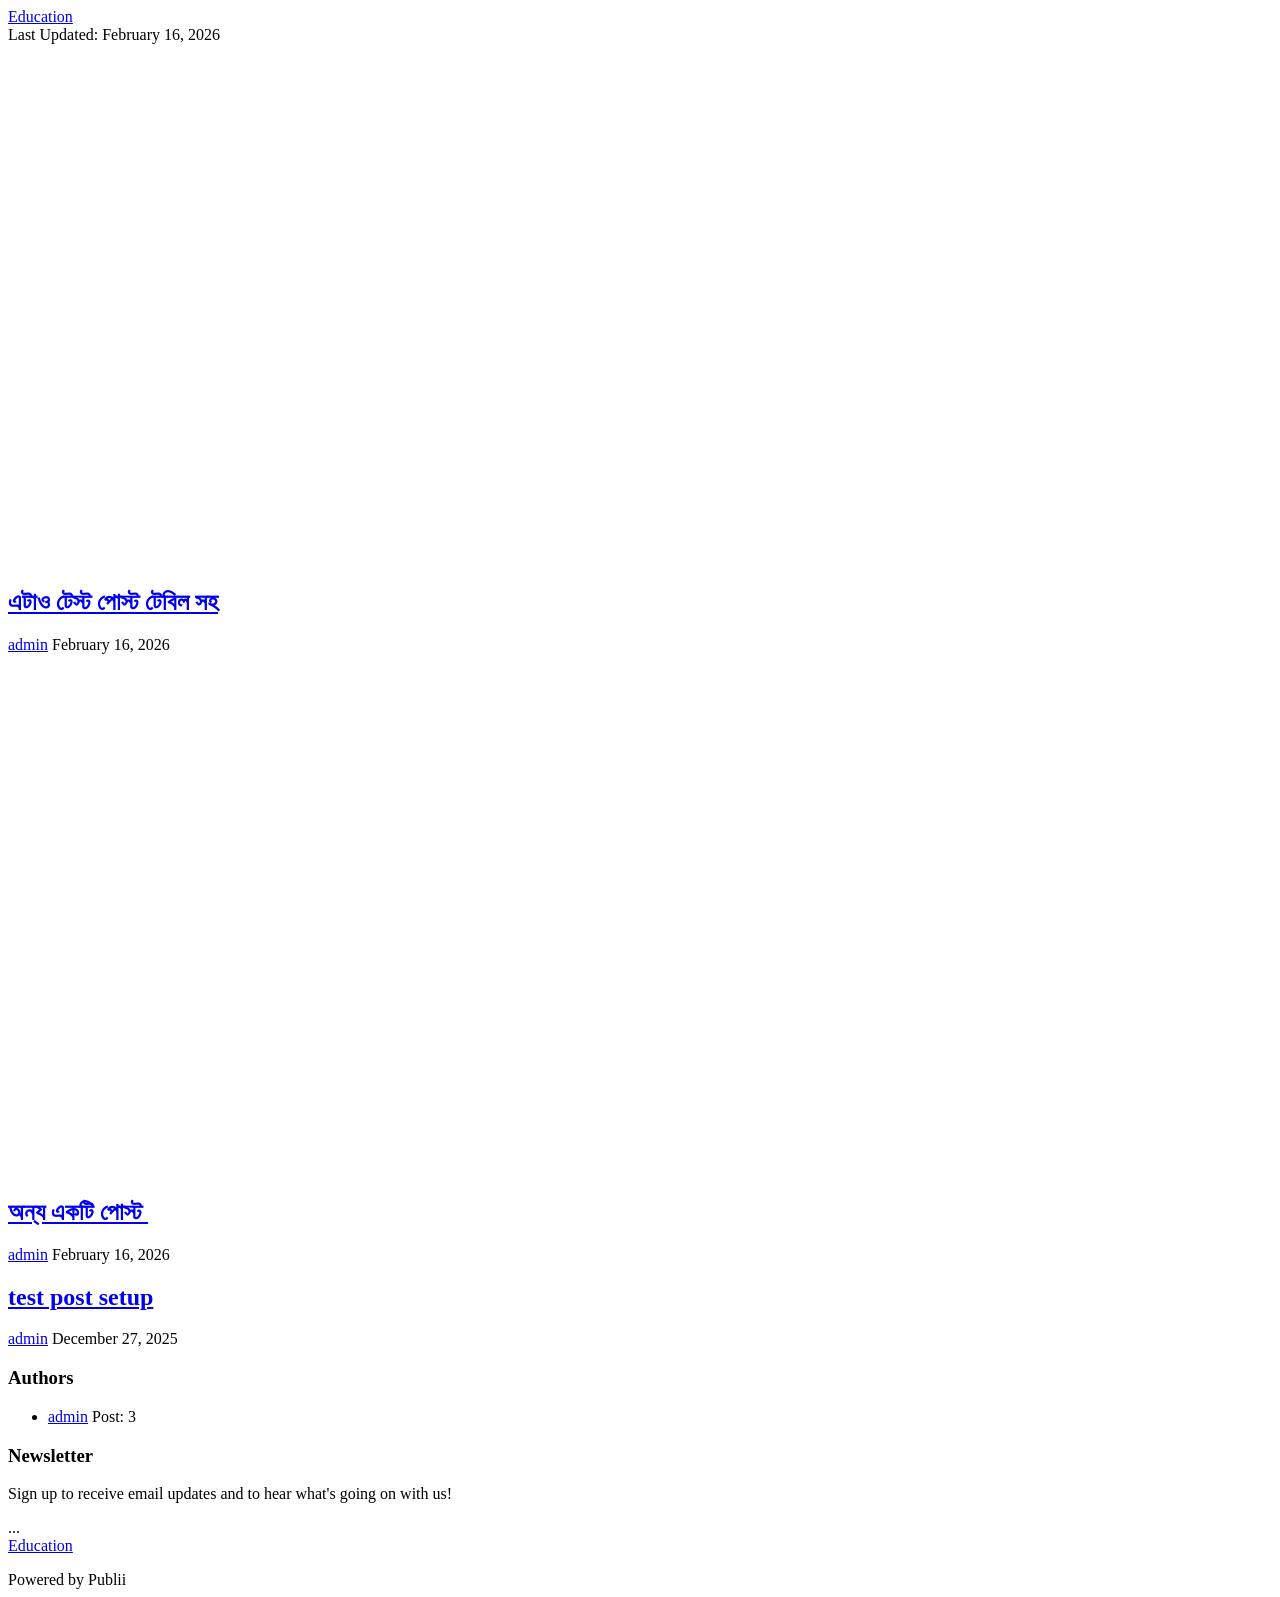
==== index.html @ 1ae7ebed "Publii: update content" ====
<!DOCTYPE html><html lang="en-gb"><head><meta charset="utf-8"><meta http-equiv="X-UA-Compatible" content="IE=edge"><meta name="viewport" content="width=device-width,initial-scale=1"><title>Education</title><meta name="generator" content="Publii Open-Source CMS for Static Site"><link rel="canonical" href="https://all-job.pages.dev/"><link rel="alternate" type="application/atom+xml" href="https://all-job.pages.dev/feed.xml" title="Education - RSS"><link rel="alternate" type="application/json" href="https://all-job.pages.dev/feed.json" title="Education - JSON"><meta property="og:title" content="Education"><meta property="og:site_name" content="Education"><meta property="og:description" content=""><meta property="og:url" content="https://all-job.pages.dev/"><meta property="og:type" content="website"><link rel="stylesheet" href="https://all-job.pages.dev/assets/css/style.css?v=da7f62484af1960a6726fbd537ee9909"><script type="application/ld+json">{"@context":"http://schema.org","@type":"Organization","name":"Education","url":"https://all-job.pages.dev/"}</script><style></style><noscript><style>img[loading]{opacity:1;}</style></noscript></head><body class="home-template"><header class="topbar" id="js-header"><div class="topbar__inner"><a class="logo" href="https://all-job.pages.dev/">Education</a></div></header><div class="main-content"><div class="infobar"><div class="infobar__update">Last Updated: <time datetime="2026-02-16T10:33">February 16, 2026</time></div></div><main class="main l-grid l-grid--2col-1-4"><article class="c-card"><div class="c-card__wrapper"><a href="https://all-job.pages.dev/test-post-post.html" class="c-card__image"><img src="https://all-job.pages.dev/media/posts/4/dss-2026.jpg" srcset="https://all-job.pages.dev/media/posts/4/responsive/dss-2026-xs.jpg 300w, https://all-job.pages.dev/media/posts/4/responsive/dss-2026-sm.jpg 480w, https://all-job.pages.dev/media/posts/4/responsive/dss-2026-md.jpg 768w, https://all-job.pages.dev/media/posts/4/responsive/dss-2026-lg.jpg 1024w" sizes="(max-width: 1024px) 100vw, 1024px" loading="lazy" height="521" width="1001" alt=""></a><header class="u-header"><h1 class="c-card__title"><a href="https://all-job.pages.dev/test-post-post.html">এটাও টেস্ট পোস্ট টেবিল সহ</a></h1><div class="u-header__meta u-small"><div><a href="https://all-job.pages.dev/authors/admin/" title="admin">admin</a> <time datetime="2026-02-16T10:29">February 16, 2026</time></div></div></header></div></article><article class="c-card"><div class="c-card__wrapper"><a href="https://all-job.pages.dev/dss-job-circular.html" class="c-card__image"><img src="https://all-job.pages.dev/media/posts/2/dss-2026.jpg" srcset="https://all-job.pages.dev/media/posts/2/responsive/dss-2026-xs.jpg 300w, https://all-job.pages.dev/media/posts/2/responsive/dss-2026-sm.jpg 480w, https://all-job.pages.dev/media/posts/2/responsive/dss-2026-md.jpg 768w, https://all-job.pages.dev/media/posts/2/responsive/dss-2026-lg.jpg 1024w" sizes="(max-width: 1024px) 100vw, 1024px" loading="lazy" height="521" width="1001" alt=""></a><header class="u-header"><h2 class="h5 c-card__title"><a href="https://all-job.pages.dev/dss-job-circular.html">অন্য একটি পোস্ট </a></h2><div class="u-header__meta u-small"><div><a href="https://all-job.pages.dev/authors/admin/" title="admin">admin</a> <time datetime="2026-02-16T10:08">February 16, 2026</time></div></div></header></div></article><article class="c-card"><div class="c-card__wrapper"><header class="u-header"><h2 class="h5 c-card__title"><a href="https://all-job.pages.dev/test-post-setup.html">test post setup</a></h2><div class="u-header__meta u-small"><div><a href="https://all-job.pages.dev/authors/admin/" title="admin">admin</a> <time datetime="2025-12-27T17:43">December 27, 2025</time></div></div></header></div></article></main><div class="sidebar"><section class="box authors"><h3 class="box__title">Authors</h3><ul class="authors__cotainer"><li class="authors__item"><div><a href="https://all-job.pages.dev/authors/admin/" class="authors__title">admin</a> <span class="u-small">Post: 3</span></div></li></ul></section><section class="newsletter box box--gray"><h3 class="box__title">Newsletter</h3><p class="newsletter__description">Sign up to receive email updates and to hear what's going on with us!</p><form>...</form></section></div><footer class="footer"><a class="footer__logo" href="https://all-job.pages.dev/">Education</a><nav><ul class="footer__nav"></ul></nav><div class="footer__copyright">Powered by Publii</div></footer></div><script>window.publiiThemeMenuConfig = {    
        mobileMenuMode: 'sidebar',
        animationSpeed: 300,
        submenuWidth: 'auto',
        doubleClickTime: 500,
        mobileMenuExpandableSubmenus: true, 
        relatedContainerForOverlayMenuSelector: '.navbar',
   };</script><script defer="defer" src="https://all-job.pages.dev/assets/js/scripts.min.js?v=18a65c58aef57c0287e0f0609f3389a9"></script><script>var images = document.querySelectorAll('img[loading]');

      for (var i = 0; i < images.length; i++) {
         if (images[i].complete) {
               images[i].classList.add('is-loaded');
         } else {
               images[i].addEventListener('load', function () {
                  this.classList.add('is-loaded');
               }, false);
         }
      }</script></body></html>
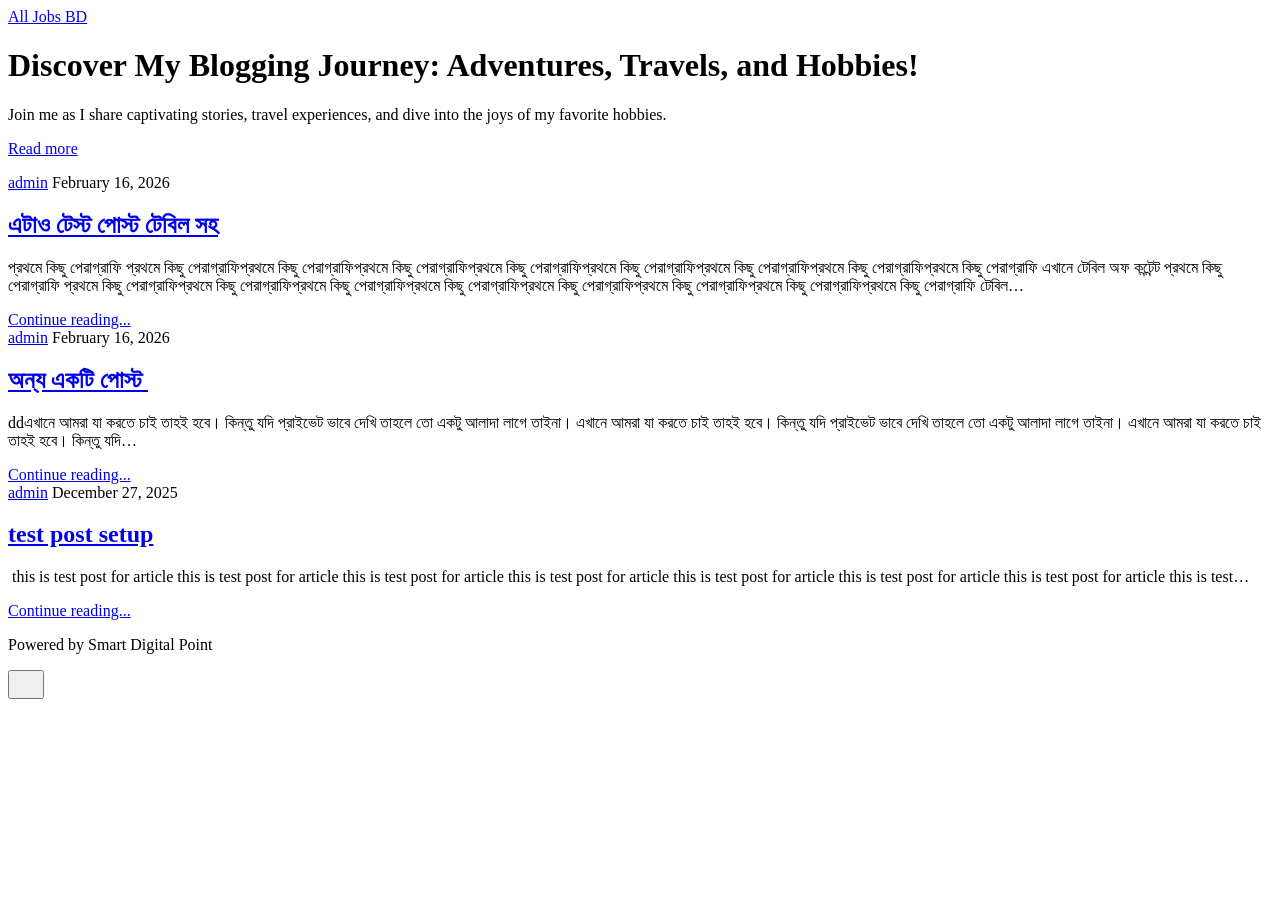
==== commit 29853a54: "Publii: update content" ====
--- a/index.html
+++ b/index.html
@@ -1,18 +1,12 @@
-<!DOCTYPE html><html lang="en-gb"><head><meta charset="utf-8"><meta http-equiv="X-UA-Compatible" content="IE=edge"><meta name="viewport" content="width=device-width,initial-scale=1"><title>Education</title><meta name="generator" content="Publii Open-Source CMS for Static Site"><link rel="canonical" href="https://all-job.pages.dev/"><link rel="alternate" type="application/atom+xml" href="https://all-job.pages.dev/feed.xml" title="Education - RSS"><link rel="alternate" type="application/json" href="https://all-job.pages.dev/feed.json" title="Education - JSON"><meta property="og:title" content="Education"><meta property="og:site_name" content="Education"><meta property="og:description" content=""><meta property="og:url" content="https://all-job.pages.dev/"><meta property="og:type" content="website"><link rel="stylesheet" href="https://all-job.pages.dev/assets/css/style.css?v=da7f62484af1960a6726fbd537ee9909"><script type="application/ld+json">{"@context":"http://schema.org","@type":"Organization","name":"Education","url":"https://all-job.pages.dev/"}</script><style></style><noscript><style>img[loading]{opacity:1;}</style></noscript></head><body class="home-template"><header class="topbar" id="js-header"><div class="topbar__inner"><a class="logo" href="https://all-job.pages.dev/">Education</a></div></header><div class="main-content"><div class="infobar"><div class="infobar__update">Last Updated: <time datetime="2026-02-16T10:33">February 16, 2026</time></div></div><main class="main l-grid l-grid--2col-1-4"><article class="c-card"><div class="c-card__wrapper"><a href="https://all-job.pages.dev/test-post-post.html" class="c-card__image"><img src="https://all-job.pages.dev/media/posts/4/dss-2026.jpg" srcset="https://all-job.pages.dev/media/posts/4/responsive/dss-2026-xs.jpg 300w, https://all-job.pages.dev/media/posts/4/responsive/dss-2026-sm.jpg 480w, https://all-job.pages.dev/media/posts/4/responsive/dss-2026-md.jpg 768w, https://all-job.pages.dev/media/posts/4/responsive/dss-2026-lg.jpg 1024w" sizes="(max-width: 1024px) 100vw, 1024px" loading="lazy" height="521" width="1001" alt=""></a><header class="u-header"><h1 class="c-card__title"><a href="https://all-job.pages.dev/test-post-post.html">এটাও টেস্ট পোস্ট টেবিল সহ</a></h1><div class="u-header__meta u-small"><div><a href="https://all-job.pages.dev/authors/admin/" title="admin">admin</a> <time datetime="2026-02-16T10:29">February 16, 2026</time></div></div></header></div></article><article class="c-card"><div class="c-card__wrapper"><a href="https://all-job.pages.dev/dss-job-circular.html" class="c-card__image"><img src="https://all-job.pages.dev/media/posts/2/dss-2026.jpg" srcset="https://all-job.pages.dev/media/posts/2/responsive/dss-2026-xs.jpg 300w, https://all-job.pages.dev/media/posts/2/responsive/dss-2026-sm.jpg 480w, https://all-job.pages.dev/media/posts/2/responsive/dss-2026-md.jpg 768w, https://all-job.pages.dev/media/posts/2/responsive/dss-2026-lg.jpg 1024w" sizes="(max-width: 1024px) 100vw, 1024px" loading="lazy" height="521" width="1001" alt=""></a><header class="u-header"><h2 class="h5 c-card__title"><a href="https://all-job.pages.dev/dss-job-circular.html">অন্য একটি পোস্ট </a></h2><div class="u-header__meta u-small"><div><a href="https://all-job.pages.dev/authors/admin/" title="admin">admin</a> <time datetime="2026-02-16T10:08">February 16, 2026</time></div></div></header></div></article><article class="c-card"><div class="c-card__wrapper"><header class="u-header"><h2 class="h5 c-card__title"><a href="https://all-job.pages.dev/test-post-setup.html">test post setup</a></h2><div class="u-header__meta u-small"><div><a href="https://all-job.pages.dev/authors/admin/" title="admin">admin</a> <time datetime="2025-12-27T17:43">December 27, 2025</time></div></div></header></div></article></main><div class="sidebar"><section class="box authors"><h3 class="box__title">Authors</h3><ul class="authors__cotainer"><li class="authors__item"><div><a href="https://all-job.pages.dev/authors/admin/" class="authors__title">admin</a> <span class="u-small">Post: 3</span></div></li></ul></section><section class="newsletter box box--gray"><h3 class="box__title">Newsletter</h3><p class="newsletter__description">Sign up to receive email updates and to hear what's going on with us!</p><form>...</form></section></div><footer class="footer"><a class="footer__logo" href="https://all-job.pages.dev/">Education</a><nav><ul class="footer__nav"></ul></nav><div class="footer__copyright">Powered by Publii</div></footer></div><script>window.publiiThemeMenuConfig = {    
-        mobileMenuMode: 'sidebar',
-        animationSpeed: 300,
-        submenuWidth: 'auto',
-        doubleClickTime: 500,
-        mobileMenuExpandableSubmenus: true, 
-        relatedContainerForOverlayMenuSelector: '.navbar',
-   };</script><script defer="defer" src="https://all-job.pages.dev/assets/js/scripts.min.js?v=18a65c58aef57c0287e0f0609f3389a9"></script><script>var images = document.querySelectorAll('img[loading]');
-
-      for (var i = 0; i < images.length; i++) {
-         if (images[i].complete) {
-               images[i].classList.add('is-loaded');
-         } else {
-               images[i].addEventListener('load', function () {
-                  this.classList.add('is-loaded');
-               }, false);
-         }
-      }</script></body></html>+<!DOCTYPE html><html lang="en-gb"><head><meta charset="utf-8"><meta http-equiv="X-UA-Compatible" content="IE=edge"><meta name="viewport" content="width=device-width,initial-scale=1"><title>All Jobs BD</title><meta name="generator" content="Publii Open-Source CMS for Static Site"><link rel="canonical" href="https://all-job.pages.dev/"><link rel="alternate" type="application/atom+xml" href="https://all-job.pages.dev/feed.xml" title="All Jobs BD - RSS"><link rel="alternate" type="application/json" href="https://all-job.pages.dev/feed.json" title="All Jobs BD - JSON"><meta property="og:title" content="All Jobs BD"><meta property="og:site_name" content="All Jobs BD"><meta property="og:description" content=""><meta property="og:url" content="https://all-job.pages.dev/"><meta property="og:type" content="website"><link rel="stylesheet" href="https://all-job.pages.dev/assets/css/style.css?v=11bee19e86e8eda2cf9a60efd975666d"><script type="application/ld+json">{"@context":"http://schema.org","@type":"Organization","name":"All Jobs BD","url":"https://all-job.pages.dev/"}</script><noscript><style>img[loading] {
+                    opacity: 1;
+                }</style></noscript></head><body class="home-template"><header class="top js-header"><a class="logo" href="https://all-job.pages.dev/">All Jobs BD</a></header><main><div class="hero hero--noimage"><header class="hero__content"><div class="wrapper"><h1>Discover My Blogging Journey: Adventures, Travels, and Hobbies!</h1><p>Join me as I share captivating stories, travel experiences, and dive into the joys of my favorite hobbies.</p><p><a href="#" class="btn">Read more</a></p></div></header></div><div class="wrapper feed"><article class="feed__item feed__item--centered"><div class="feed__content"><header><div class="feed__meta"><a href="https://all-job.pages.dev/authors/admin/" class="feed__author">admin</a> <time datetime="2026-02-16T10:29" class="feed__date">February 16, 2026</time></div><h2 class="feed__title"><a href="https://all-job.pages.dev/test-post-post.html">এটাও টেস্ট পোস্ট টেবিল সহ</a></h2></header><p>প্রথমে কিছু পেরাগ্রাফি প্রথমে কিছু পেরাগ্রাফিপ্রথমে কিছু পেরাগ্রাফিপ্রথমে কিছু পেরাগ্রাফিপ্রথমে কিছু পেরাগ্রাফিপ্রথমে কিছু পেরাগ্রাফিপ্রথমে কিছু পেরাগ্রাফিপ্রথমে কিছু পেরাগ্রাফিপ্রথমে কিছু পেরাগ্রাফি এখানে টেবিল অফ কন্টেন্ট প্রথমে কিছু পেরাগ্রাফি প্রথমে কিছু পেরাগ্রাফিপ্রথমে কিছু পেরাগ্রাফিপ্রথমে কিছু পেরাগ্রাফিপ্রথমে কিছু পেরাগ্রাফিপ্রথমে কিছু পেরাগ্রাফিপ্রথমে কিছু পেরাগ্রাফিপ্রথমে কিছু পেরাগ্রাফিপ্রথমে কিছু পেরাগ্রাফি টেবিল&hellip;</p><a href="https://all-job.pages.dev/test-post-post.html" class="readmore feed__readmore">Continue reading...</a></div></article><article class="feed__item feed__item--centered"><div class="feed__content"><header><div class="feed__meta"><a href="https://all-job.pages.dev/authors/admin/" class="feed__author">admin</a> <time datetime="2026-02-16T10:08" class="feed__date">February 16, 2026</time></div><h2 class="feed__title"><a href="https://all-job.pages.dev/dss-job-circular.html">অন্য একটি পোস্ট </a></h2></header><p>ddএখানে আমরা যা করতে চাই তাহই হবে। কিন্তু যদি প্রাইভেট ভাবে দেখি তাহলে তো একটু আলাদা লাগে তাইনা। এখানে আমরা যা করতে চাই তাহই হবে। কিন্তু যদি প্রাইভেট ভাবে দেখি তাহলে তো একটু আলাদা লাগে তাইনা। এখানে আমরা যা করতে চাই তাহই হবে। কিন্তু যদি&hellip;</p><a href="https://all-job.pages.dev/dss-job-circular.html" class="readmore feed__readmore">Continue reading...</a></div></article><article class="feed__item feed__item--centered"><div class="feed__content"><header><div class="feed__meta"><a href="https://all-job.pages.dev/authors/admin/" class="feed__author">admin</a> <time datetime="2025-12-27T17:43" class="feed__date">December 27, 2025</time></div><h2 class="feed__title"><a href="https://all-job.pages.dev/test-post-setup.html">test post setup</a></h2></header><p> this is test post for article this is test post for article this is test post for article this is test post for article this is test post for article this is test post for article this is test post for article this is test&hellip;</p><a href="https://all-job.pages.dev/test-post-setup.html" class="readmore feed__readmore">Continue reading...</a></div></article></div></main><footer class="footer"><div class="wrapper"><div class="footer__copyright"><p>Powered by Smart Digital Point</p></div><button id="backToTop" class="footer__bttop" aria-label="Back to top" title="Back to top"><svg width="20" height="20"><use xlink:href="https://all-job.pages.dev/assets/svg/svg-map.svg#toparrow"/></svg></button></div></footer><script defer="defer" src="https://all-job.pages.dev/assets/js/scripts.min.js?v=700105c316933a8202041b6415abb233"></script><script>window.publiiThemeMenuConfig={mobileMenuMode:'sidebar',animationSpeed:300,submenuWidth: 'auto',doubleClickTime:500,mobileMenuExpandableSubmenus:true,relatedContainerForOverlayMenuSelector:'.top'};</script><script>var images = document.querySelectorAll('img[loading]');
+        for (var i = 0; i < images.length; i++) {
+            if (images[i].complete) {
+                images[i].classList.add('is-loaded');
+            } else {
+                images[i].addEventListener('load', function () {
+                    this.classList.add('is-loaded');
+                }, false);
+            }
+        }</script></body></html>
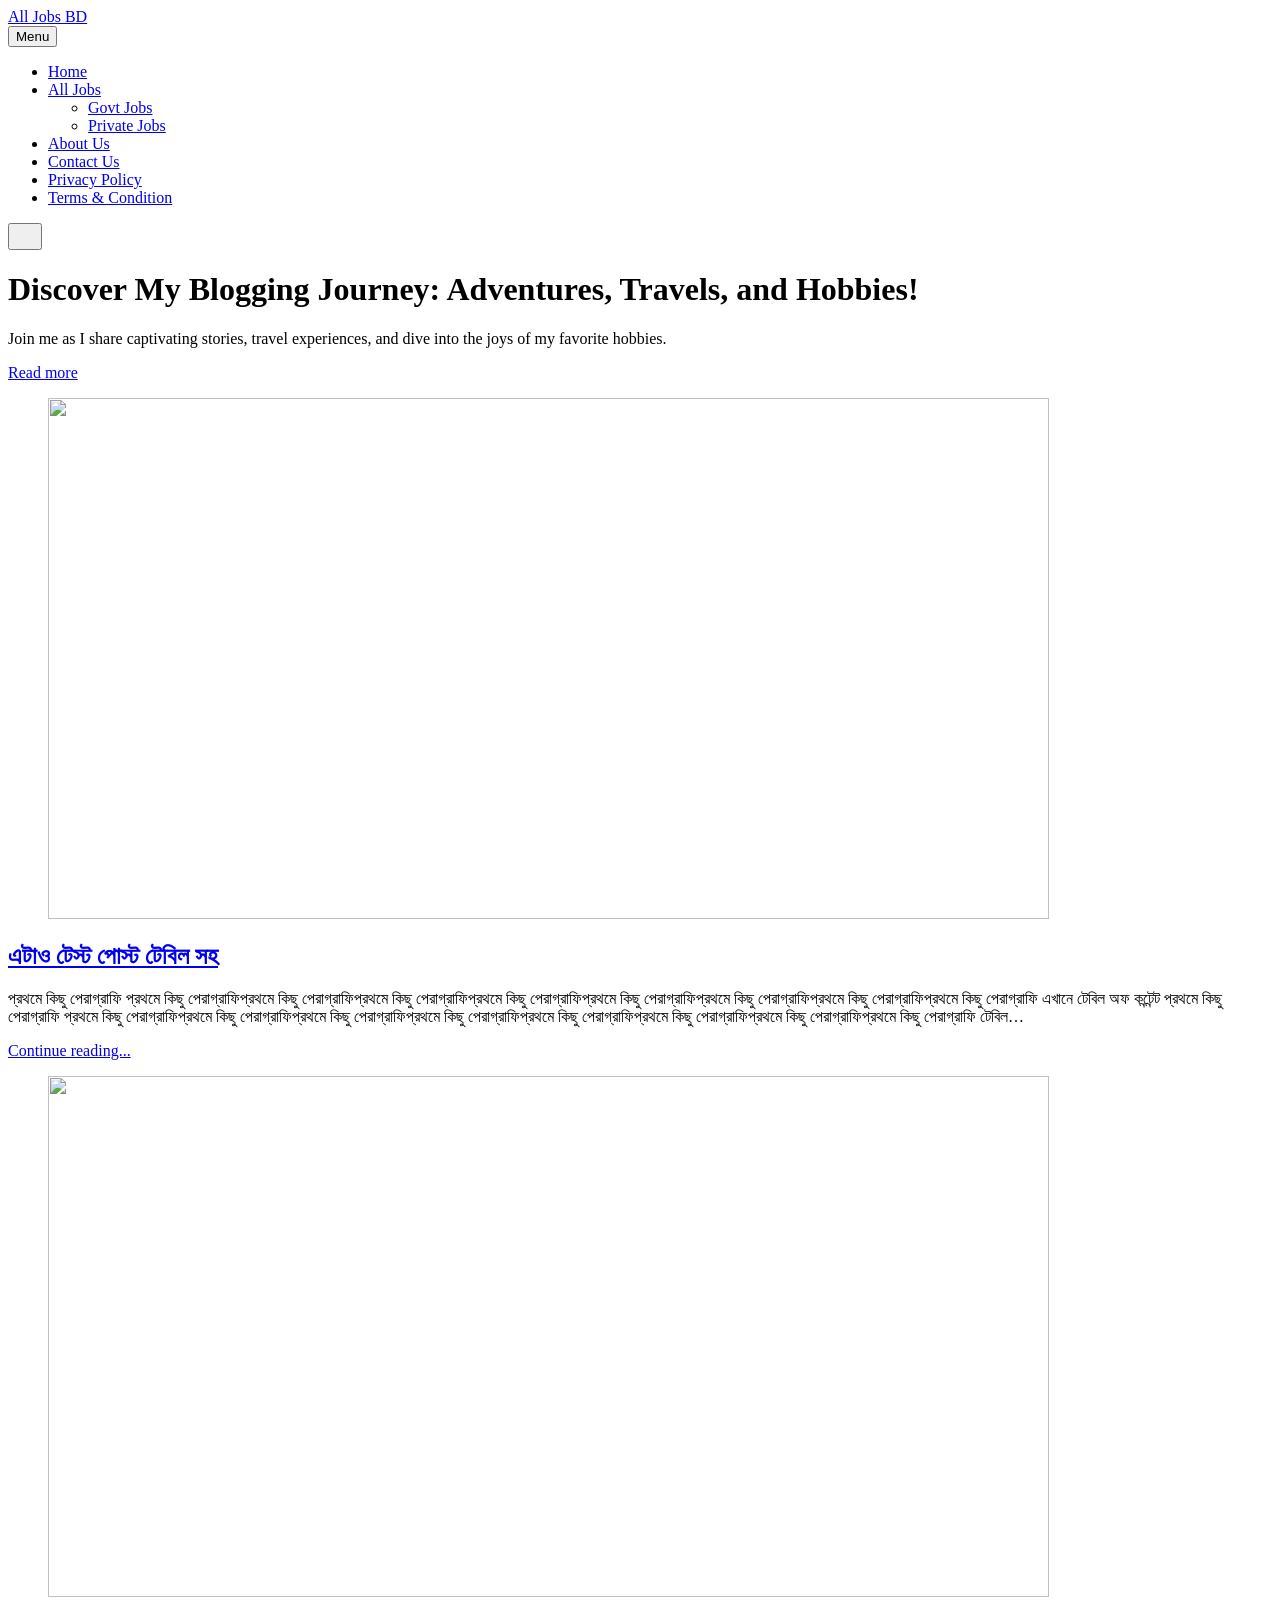
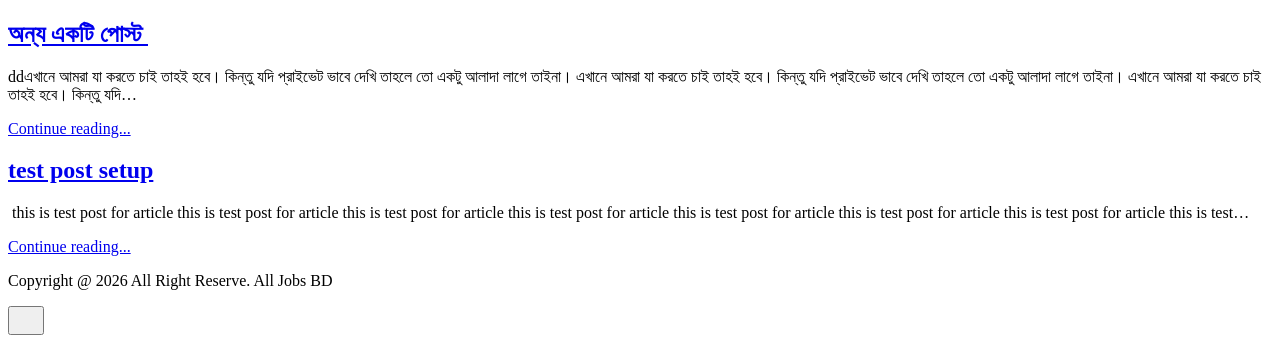
==== commit 163e5722: "Publii: update content" ====
--- a/index.html
+++ b/index.html
@@ -1,6 +1,6 @@
-<!DOCTYPE html><html lang="en-gb"><head><meta charset="utf-8"><meta http-equiv="X-UA-Compatible" content="IE=edge"><meta name="viewport" content="width=device-width,initial-scale=1"><title>All Jobs BD</title><meta name="generator" content="Publii Open-Source CMS for Static Site"><link rel="canonical" href="https://all-job.pages.dev/"><link rel="alternate" type="application/atom+xml" href="https://all-job.pages.dev/feed.xml" title="All Jobs BD - RSS"><link rel="alternate" type="application/json" href="https://all-job.pages.dev/feed.json" title="All Jobs BD - JSON"><meta property="og:title" content="All Jobs BD"><meta property="og:site_name" content="All Jobs BD"><meta property="og:description" content=""><meta property="og:url" content="https://all-job.pages.dev/"><meta property="og:type" content="website"><link rel="stylesheet" href="https://all-job.pages.dev/assets/css/style.css?v=11bee19e86e8eda2cf9a60efd975666d"><script type="application/ld+json">{"@context":"http://schema.org","@type":"Organization","name":"All Jobs BD","url":"https://all-job.pages.dev/"}</script><noscript><style>img[loading] {
+<!DOCTYPE html><html lang="en-gb"><head><meta charset="utf-8"><meta http-equiv="X-UA-Compatible" content="IE=edge"><meta name="viewport" content="width=device-width,initial-scale=1"><title>All Jobs BD</title><meta name="generator" content="Publii Open-Source CMS for Static Site"><link rel="canonical" href="https://all-job.pages.dev/"><link rel="alternate" type="application/atom+xml" href="https://all-job.pages.dev/feed.xml" title="All Jobs BD - RSS"><link rel="alternate" type="application/json" href="https://all-job.pages.dev/feed.json" title="All Jobs BD - JSON"><meta property="og:title" content="All Jobs BD"><meta property="og:site_name" content="All Jobs BD"><meta property="og:description" content=""><meta property="og:url" content="https://all-job.pages.dev/"><meta property="og:type" content="website"><link rel="stylesheet" href="https://all-job.pages.dev/assets/css/style.css?v=e315d3f972c8a33c17920e958f2b13c2"><script type="application/ld+json">{"@context":"http://schema.org","@type":"Organization","name":"All Jobs BD","url":"https://all-job.pages.dev/","sameAs":[]}</script><noscript><style>img[loading] {
                     opacity: 1;
-                }</style></noscript></head><body class="home-template"><header class="top js-header"><a class="logo" href="https://all-job.pages.dev/">All Jobs BD</a></header><main><div class="hero hero--noimage"><header class="hero__content"><div class="wrapper"><h1>Discover My Blogging Journey: Adventures, Travels, and Hobbies!</h1><p>Join me as I share captivating stories, travel experiences, and dive into the joys of my favorite hobbies.</p><p><a href="#" class="btn">Read more</a></p></div></header></div><div class="wrapper feed"><article class="feed__item feed__item--centered"><div class="feed__content"><header><div class="feed__meta"><a href="https://all-job.pages.dev/authors/admin/" class="feed__author">admin</a> <time datetime="2026-02-16T10:29" class="feed__date">February 16, 2026</time></div><h2 class="feed__title"><a href="https://all-job.pages.dev/test-post-post.html">এটাও টেস্ট পোস্ট টেবিল সহ</a></h2></header><p>প্রথমে কিছু পেরাগ্রাফি প্রথমে কিছু পেরাগ্রাফিপ্রথমে কিছু পেরাগ্রাফিপ্রথমে কিছু পেরাগ্রাফিপ্রথমে কিছু পেরাগ্রাফিপ্রথমে কিছু পেরাগ্রাফিপ্রথমে কিছু পেরাগ্রাফিপ্রথমে কিছু পেরাগ্রাফিপ্রথমে কিছু পেরাগ্রাফি এখানে টেবিল অফ কন্টেন্ট প্রথমে কিছু পেরাগ্রাফি প্রথমে কিছু পেরাগ্রাফিপ্রথমে কিছু পেরাগ্রাফিপ্রথমে কিছু পেরাগ্রাফিপ্রথমে কিছু পেরাগ্রাফিপ্রথমে কিছু পেরাগ্রাফিপ্রথমে কিছু পেরাগ্রাফিপ্রথমে কিছু পেরাগ্রাফিপ্রথমে কিছু পেরাগ্রাফি টেবিল&hellip;</p><a href="https://all-job.pages.dev/test-post-post.html" class="readmore feed__readmore">Continue reading...</a></div></article><article class="feed__item feed__item--centered"><div class="feed__content"><header><div class="feed__meta"><a href="https://all-job.pages.dev/authors/admin/" class="feed__author">admin</a> <time datetime="2026-02-16T10:08" class="feed__date">February 16, 2026</time></div><h2 class="feed__title"><a href="https://all-job.pages.dev/dss-job-circular.html">অন্য একটি পোস্ট </a></h2></header><p>ddএখানে আমরা যা করতে চাই তাহই হবে। কিন্তু যদি প্রাইভেট ভাবে দেখি তাহলে তো একটু আলাদা লাগে তাইনা। এখানে আমরা যা করতে চাই তাহই হবে। কিন্তু যদি প্রাইভেট ভাবে দেখি তাহলে তো একটু আলাদা লাগে তাইনা। এখানে আমরা যা করতে চাই তাহই হবে। কিন্তু যদি&hellip;</p><a href="https://all-job.pages.dev/dss-job-circular.html" class="readmore feed__readmore">Continue reading...</a></div></article><article class="feed__item feed__item--centered"><div class="feed__content"><header><div class="feed__meta"><a href="https://all-job.pages.dev/authors/admin/" class="feed__author">admin</a> <time datetime="2025-12-27T17:43" class="feed__date">December 27, 2025</time></div><h2 class="feed__title"><a href="https://all-job.pages.dev/test-post-setup.html">test post setup</a></h2></header><p> this is test post for article this is test post for article this is test post for article this is test post for article this is test post for article this is test post for article this is test post for article this is test&hellip;</p><a href="https://all-job.pages.dev/test-post-setup.html" class="readmore feed__readmore">Continue reading...</a></div></article></div></main><footer class="footer"><div class="wrapper"><div class="footer__copyright"><p>Powered by Smart Digital Point</p></div><button id="backToTop" class="footer__bttop" aria-label="Back to top" title="Back to top"><svg width="20" height="20"><use xlink:href="https://all-job.pages.dev/assets/svg/svg-map.svg#toparrow"/></svg></button></div></footer><script defer="defer" src="https://all-job.pages.dev/assets/js/scripts.min.js?v=700105c316933a8202041b6415abb233"></script><script>window.publiiThemeMenuConfig={mobileMenuMode:'sidebar',animationSpeed:300,submenuWidth: 'auto',doubleClickTime:500,mobileMenuExpandableSubmenus:true,relatedContainerForOverlayMenuSelector:'.top'};</script><script>var images = document.querySelectorAll('img[loading]');
+                }</style></noscript></head><body class="home-template"><header class="top js-header"><a class="logo" href="https://all-job.pages.dev/">All Jobs BD</a><nav class="navbar js-navbar"><button class="navbar__toggle js-toggle" aria-label="Menu" aria-haspopup="true" aria-expanded="false"><span class="navbar__toggle-box"><span class="navbar__toggle-inner">Menu</span></span></button><ul class="navbar__menu"><li class="active"><a href="https://all-job.pages.dev/" target="_self">Home</a></li><li class="has-submenu"><a href="#" target="_self" aria-haspopup="true">All Jobs</a><ul class="navbar__submenu level-2" aria-hidden="true"><li><a href="#" target="_self">Govt Jobs</a></li><li><a href="#" target="_self">Private Jobs</a></li></ul></li><li><a href="https://all-job.pages.dev/about-us.html" target="_self">About Us</a></li><li><a href="https://all-job.pages.dev/contact-us.html" target="_self">Contact Us</a></li><li><a href="https://all-job.pages.dev/privacy-policy.html" target="_self">Privacy Policy</a></li><li><a href="https://all-job.pages.dev/terms-and-condition.html" target="_self">Terms &amp; Condition</a></li></ul></nav><div class="search"><div class="search__overlay js-search-overlay"><div class="wrapper search__overlay-inner"></div></div><button class="search__btn btn--icon js-search-btn" aria-label="Search"><svg height="18" width="18" role="presentation" focusable="false"><use xlink:href="https://all-job.pages.dev/assets/svg/svg-map.svg#search"/></svg></button></div></header><main><div class="hero hero--noimage"><header class="hero__content hero__content--centered"><div class="wrapper"><h1>Discover My Blogging Journey: Adventures, Travels, and Hobbies!</h1><p>Join me as I share captivating stories, travel experiences, and dive into the joys of my favorite hobbies.</p><p><a href="#" class="btn">Read more</a></p></div></header></div><div class="wrapper feed"><article class="feed__item"><figure class="feed__image"><img src="https://all-job.pages.dev/media/posts/4/dss-2026.jpg" srcset="https://all-job.pages.dev/media/posts/4/responsive/dss-2026-xs.webp 640w, https://all-job.pages.dev/media/posts/4/responsive/dss-2026-sm.webp 768w, https://all-job.pages.dev/media/posts/4/responsive/dss-2026-md.webp 1024w" sizes="(min-width: 600px) calc(4.38vw + 143px), 87.86vw" loading="lazy" height="521" width="1001" alt=""></figure><div class="feed__content"><header><h2 class="feed__title"><a href="https://all-job.pages.dev/test-post-post.html">এটাও টেস্ট পোস্ট টেবিল সহ</a></h2></header><p>প্রথমে কিছু পেরাগ্রাফি প্রথমে কিছু পেরাগ্রাফিপ্রথমে কিছু পেরাগ্রাফিপ্রথমে কিছু পেরাগ্রাফিপ্রথমে কিছু পেরাগ্রাফিপ্রথমে কিছু পেরাগ্রাফিপ্রথমে কিছু পেরাগ্রাফিপ্রথমে কিছু পেরাগ্রাফিপ্রথমে কিছু পেরাগ্রাফি এখানে টেবিল অফ কন্টেন্ট প্রথমে কিছু পেরাগ্রাফি প্রথমে কিছু পেরাগ্রাফিপ্রথমে কিছু পেরাগ্রাফিপ্রথমে কিছু পেরাগ্রাফিপ্রথমে কিছু পেরাগ্রাফিপ্রথমে কিছু পেরাগ্রাফিপ্রথমে কিছু পেরাগ্রাফিপ্রথমে কিছু পেরাগ্রাফিপ্রথমে কিছু পেরাগ্রাফি টেবিল&hellip;</p><a href="https://all-job.pages.dev/test-post-post.html" class="readmore feed__readmore">Continue reading...</a></div></article><article class="feed__item"><figure class="feed__image"><img src="https://all-job.pages.dev/media/posts/2/dss-2026.jpg" srcset="https://all-job.pages.dev/media/posts/2/responsive/dss-2026-xs.webp 640w, https://all-job.pages.dev/media/posts/2/responsive/dss-2026-sm.webp 768w, https://all-job.pages.dev/media/posts/2/responsive/dss-2026-md.webp 1024w" sizes="(min-width: 600px) calc(4.38vw + 143px), 87.86vw" loading="lazy" height="521" width="1001" alt=""></figure><div class="feed__content"><header><h2 class="feed__title"><a href="https://all-job.pages.dev/dss-job-circular.html">অন্য একটি পোস্ট </a></h2></header><p>ddএখানে আমরা যা করতে চাই তাহই হবে। কিন্তু যদি প্রাইভেট ভাবে দেখি তাহলে তো একটু আলাদা লাগে তাইনা। এখানে আমরা যা করতে চাই তাহই হবে। কিন্তু যদি প্রাইভেট ভাবে দেখি তাহলে তো একটু আলাদা লাগে তাইনা। এখানে আমরা যা করতে চাই তাহই হবে। কিন্তু যদি&hellip;</p><a href="https://all-job.pages.dev/dss-job-circular.html" class="readmore feed__readmore">Continue reading...</a></div></article><article class="feed__item"><div class="feed__content"><header><h2 class="feed__title"><a href="https://all-job.pages.dev/test-post-setup.html">test post setup</a></h2></header><p> this is test post for article this is test post for article this is test post for article this is test post for article this is test post for article this is test post for article this is test post for article this is test&hellip;</p><a href="https://all-job.pages.dev/test-post-setup.html" class="readmore feed__readmore">Continue reading...</a></div></article></div></main><footer class="footer"><div class="wrapper"><div class="footer__copyright"><p>Copyright @ 2026 All Right Reserve. All Jobs BD</p></div><div class="footer__social"></div><button id="backToTop" class="footer__bttop" aria-label="Back to top" title="Back to top"><svg width="20" height="20"><use xlink:href="https://all-job.pages.dev/assets/svg/svg-map.svg#toparrow"/></svg></button></div></footer><script defer="defer" src="https://all-job.pages.dev/assets/js/scripts.min.js?v=700105c316933a8202041b6415abb233"></script><script>window.publiiThemeMenuConfig={mobileMenuMode:'sidebar',animationSpeed:300,submenuWidth: 'auto',doubleClickTime:500,mobileMenuExpandableSubmenus:true,relatedContainerForOverlayMenuSelector:'.top'};</script><script>var images = document.querySelectorAll('img[loading]');
         for (var i = 0; i < images.length; i++) {
             if (images[i].complete) {
                 images[i].classList.add('is-loaded');
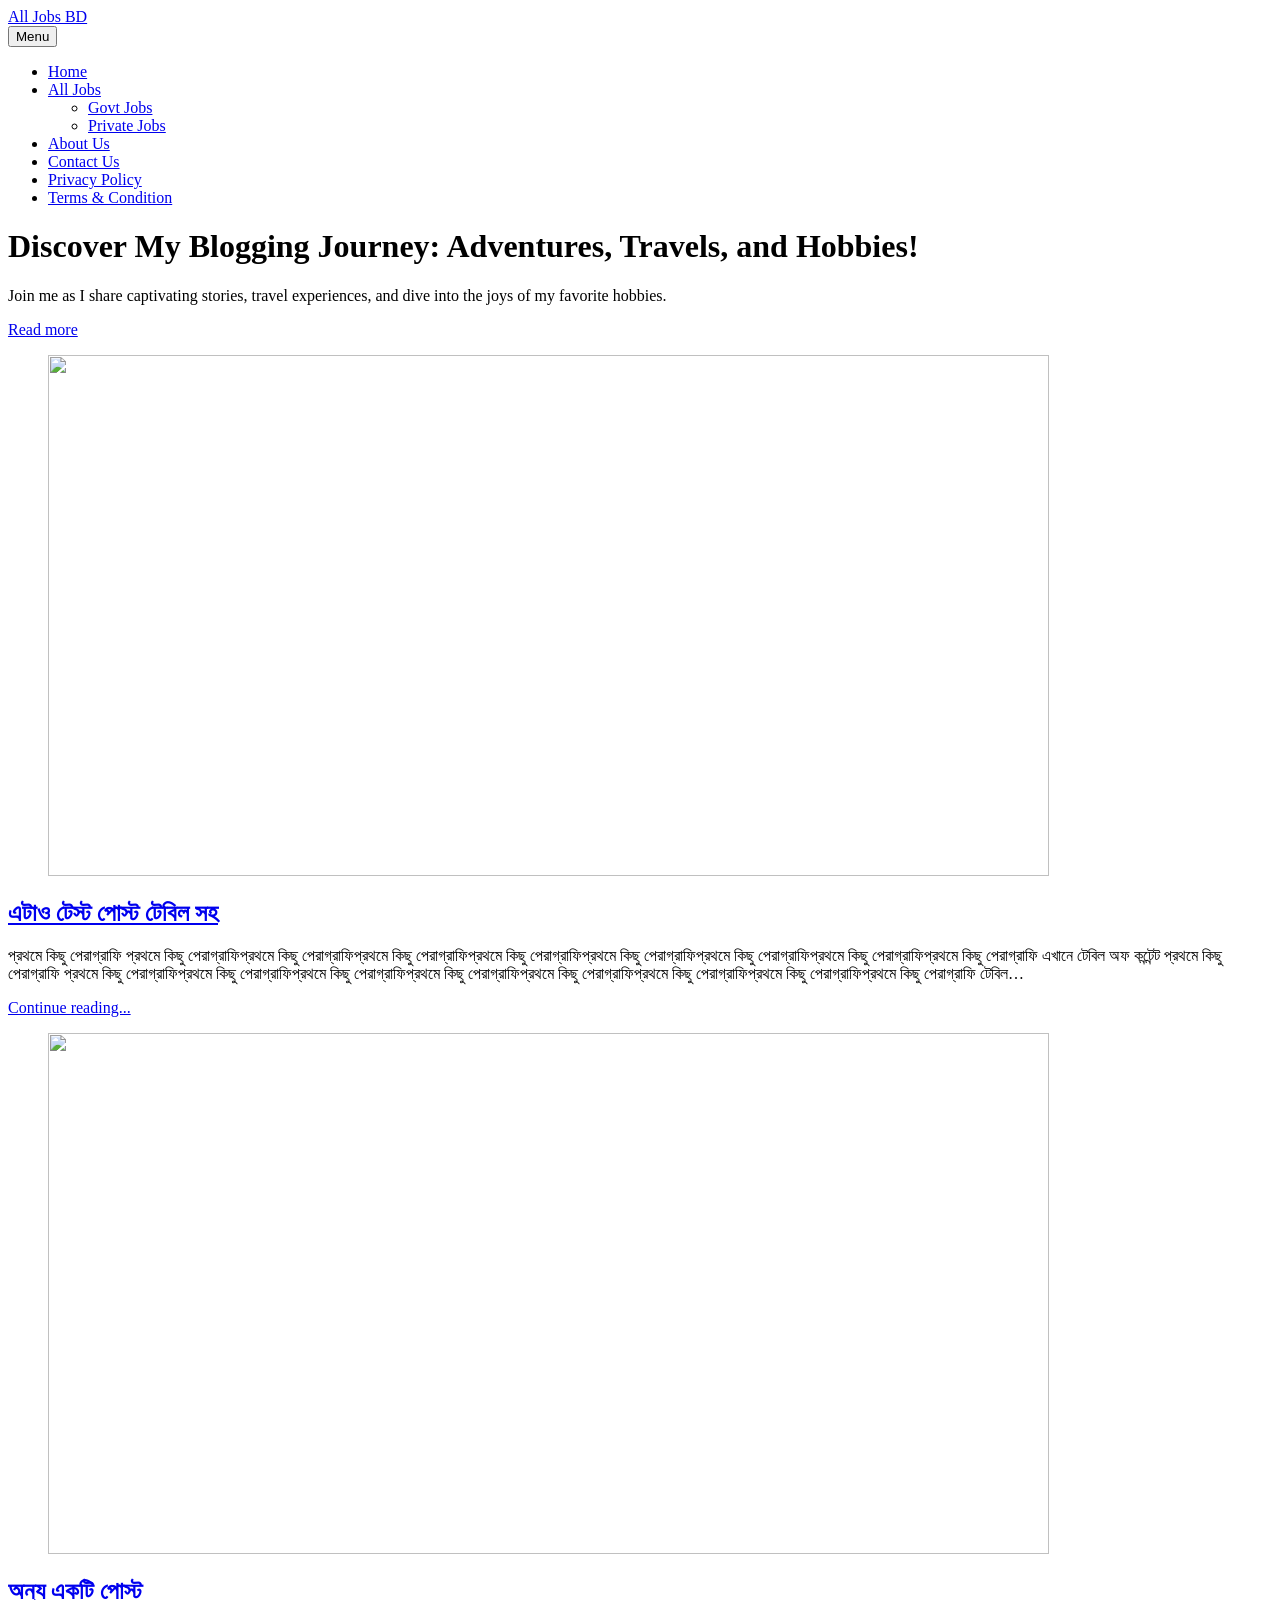
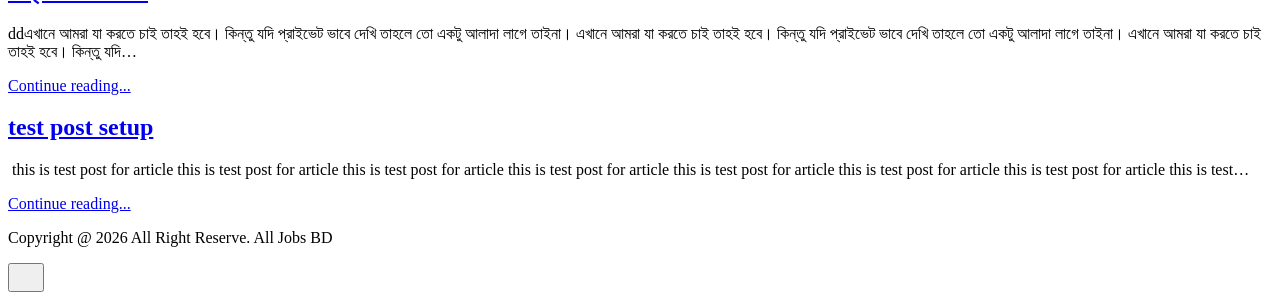
==== commit e3939405: "Publii: update content" ====
--- a/index.html
+++ b/index.html
@@ -1,6 +1,6 @@
 <!DOCTYPE html><html lang="en-gb"><head><meta charset="utf-8"><meta http-equiv="X-UA-Compatible" content="IE=edge"><meta name="viewport" content="width=device-width,initial-scale=1"><title>All Jobs BD</title><meta name="generator" content="Publii Open-Source CMS for Static Site"><link rel="canonical" href="https://all-job.pages.dev/"><link rel="alternate" type="application/atom+xml" href="https://all-job.pages.dev/feed.xml" title="All Jobs BD - RSS"><link rel="alternate" type="application/json" href="https://all-job.pages.dev/feed.json" title="All Jobs BD - JSON"><meta property="og:title" content="All Jobs BD"><meta property="og:site_name" content="All Jobs BD"><meta property="og:description" content=""><meta property="og:url" content="https://all-job.pages.dev/"><meta property="og:type" content="website"><link rel="stylesheet" href="https://all-job.pages.dev/assets/css/style.css?v=e315d3f972c8a33c17920e958f2b13c2"><script type="application/ld+json">{"@context":"http://schema.org","@type":"Organization","name":"All Jobs BD","url":"https://all-job.pages.dev/","sameAs":[]}</script><noscript><style>img[loading] {
                     opacity: 1;
-                }</style></noscript></head><body class="home-template"><header class="top js-header"><a class="logo" href="https://all-job.pages.dev/">All Jobs BD</a><nav class="navbar js-navbar"><button class="navbar__toggle js-toggle" aria-label="Menu" aria-haspopup="true" aria-expanded="false"><span class="navbar__toggle-box"><span class="navbar__toggle-inner">Menu</span></span></button><ul class="navbar__menu"><li class="active"><a href="https://all-job.pages.dev/" target="_self">Home</a></li><li class="has-submenu"><a href="#" target="_self" aria-haspopup="true">All Jobs</a><ul class="navbar__submenu level-2" aria-hidden="true"><li><a href="#" target="_self">Govt Jobs</a></li><li><a href="#" target="_self">Private Jobs</a></li></ul></li><li><a href="https://all-job.pages.dev/about-us.html" target="_self">About Us</a></li><li><a href="https://all-job.pages.dev/contact-us.html" target="_self">Contact Us</a></li><li><a href="https://all-job.pages.dev/privacy-policy.html" target="_self">Privacy Policy</a></li><li><a href="https://all-job.pages.dev/terms-and-condition.html" target="_self">Terms &amp; Condition</a></li></ul></nav><div class="search"><div class="search__overlay js-search-overlay"><div class="wrapper search__overlay-inner"></div></div><button class="search__btn btn--icon js-search-btn" aria-label="Search"><svg height="18" width="18" role="presentation" focusable="false"><use xlink:href="https://all-job.pages.dev/assets/svg/svg-map.svg#search"/></svg></button></div></header><main><div class="hero hero--noimage"><header class="hero__content hero__content--centered"><div class="wrapper"><h1>Discover My Blogging Journey: Adventures, Travels, and Hobbies!</h1><p>Join me as I share captivating stories, travel experiences, and dive into the joys of my favorite hobbies.</p><p><a href="#" class="btn">Read more</a></p></div></header></div><div class="wrapper feed"><article class="feed__item"><figure class="feed__image"><img src="https://all-job.pages.dev/media/posts/4/dss-2026.jpg" srcset="https://all-job.pages.dev/media/posts/4/responsive/dss-2026-xs.webp 640w, https://all-job.pages.dev/media/posts/4/responsive/dss-2026-sm.webp 768w, https://all-job.pages.dev/media/posts/4/responsive/dss-2026-md.webp 1024w" sizes="(min-width: 600px) calc(4.38vw + 143px), 87.86vw" loading="lazy" height="521" width="1001" alt=""></figure><div class="feed__content"><header><h2 class="feed__title"><a href="https://all-job.pages.dev/test-post-post.html">এটাও টেস্ট পোস্ট টেবিল সহ</a></h2></header><p>প্রথমে কিছু পেরাগ্রাফি প্রথমে কিছু পেরাগ্রাফিপ্রথমে কিছু পেরাগ্রাফিপ্রথমে কিছু পেরাগ্রাফিপ্রথমে কিছু পেরাগ্রাফিপ্রথমে কিছু পেরাগ্রাফিপ্রথমে কিছু পেরাগ্রাফিপ্রথমে কিছু পেরাগ্রাফিপ্রথমে কিছু পেরাগ্রাফি এখানে টেবিল অফ কন্টেন্ট প্রথমে কিছু পেরাগ্রাফি প্রথমে কিছু পেরাগ্রাফিপ্রথমে কিছু পেরাগ্রাফিপ্রথমে কিছু পেরাগ্রাফিপ্রথমে কিছু পেরাগ্রাফিপ্রথমে কিছু পেরাগ্রাফিপ্রথমে কিছু পেরাগ্রাফিপ্রথমে কিছু পেরাগ্রাফিপ্রথমে কিছু পেরাগ্রাফি টেবিল&hellip;</p><a href="https://all-job.pages.dev/test-post-post.html" class="readmore feed__readmore">Continue reading...</a></div></article><article class="feed__item"><figure class="feed__image"><img src="https://all-job.pages.dev/media/posts/2/dss-2026.jpg" srcset="https://all-job.pages.dev/media/posts/2/responsive/dss-2026-xs.webp 640w, https://all-job.pages.dev/media/posts/2/responsive/dss-2026-sm.webp 768w, https://all-job.pages.dev/media/posts/2/responsive/dss-2026-md.webp 1024w" sizes="(min-width: 600px) calc(4.38vw + 143px), 87.86vw" loading="lazy" height="521" width="1001" alt=""></figure><div class="feed__content"><header><h2 class="feed__title"><a href="https://all-job.pages.dev/dss-job-circular.html">অন্য একটি পোস্ট </a></h2></header><p>ddএখানে আমরা যা করতে চাই তাহই হবে। কিন্তু যদি প্রাইভেট ভাবে দেখি তাহলে তো একটু আলাদা লাগে তাইনা। এখানে আমরা যা করতে চাই তাহই হবে। কিন্তু যদি প্রাইভেট ভাবে দেখি তাহলে তো একটু আলাদা লাগে তাইনা। এখানে আমরা যা করতে চাই তাহই হবে। কিন্তু যদি&hellip;</p><a href="https://all-job.pages.dev/dss-job-circular.html" class="readmore feed__readmore">Continue reading...</a></div></article><article class="feed__item"><div class="feed__content"><header><h2 class="feed__title"><a href="https://all-job.pages.dev/test-post-setup.html">test post setup</a></h2></header><p> this is test post for article this is test post for article this is test post for article this is test post for article this is test post for article this is test post for article this is test post for article this is test&hellip;</p><a href="https://all-job.pages.dev/test-post-setup.html" class="readmore feed__readmore">Continue reading...</a></div></article></div></main><footer class="footer"><div class="wrapper"><div class="footer__copyright"><p>Copyright @ 2026 All Right Reserve. All Jobs BD</p></div><div class="footer__social"></div><button id="backToTop" class="footer__bttop" aria-label="Back to top" title="Back to top"><svg width="20" height="20"><use xlink:href="https://all-job.pages.dev/assets/svg/svg-map.svg#toparrow"/></svg></button></div></footer><script defer="defer" src="https://all-job.pages.dev/assets/js/scripts.min.js?v=700105c316933a8202041b6415abb233"></script><script>window.publiiThemeMenuConfig={mobileMenuMode:'sidebar',animationSpeed:300,submenuWidth: 'auto',doubleClickTime:500,mobileMenuExpandableSubmenus:true,relatedContainerForOverlayMenuSelector:'.top'};</script><script>var images = document.querySelectorAll('img[loading]');
+                }</style></noscript></head><body class="home-template"><header class="top js-header"><a class="logo" href="https://all-job.pages.dev/">All Jobs BD</a><nav class="navbar js-navbar"><button class="navbar__toggle js-toggle" aria-label="Menu" aria-haspopup="true" aria-expanded="false"><span class="navbar__toggle-box"><span class="navbar__toggle-inner">Menu</span></span></button><ul class="navbar__menu"><li class="active"><a href="https://all-job.pages.dev/" target="_self">Home</a></li><li class="has-submenu"><a href="#" target="_self" aria-haspopup="true">All Jobs</a><ul class="navbar__submenu level-2" aria-hidden="true"><li><a href="#" target="_self">Govt Jobs</a></li><li><a href="#" target="_self">Private Jobs</a></li></ul></li><li><a href="https://all-job.pages.dev/about-us.html" target="_self">About Us</a></li><li><a href="https://all-job.pages.dev/contact-us.html" target="_self">Contact Us</a></li><li><a href="https://all-job.pages.dev/privacy-policy.html" target="_self">Privacy Policy</a></li><li><a href="https://all-job.pages.dev/terms-and-condition.html" target="_self">Terms &amp; Condition</a></li></ul></nav></header><main><div class="hero hero--noimage"><header class="hero__content hero__content--centered"><div class="wrapper"><h1>Discover My Blogging Journey: Adventures, Travels, and Hobbies!</h1><p>Join me as I share captivating stories, travel experiences, and dive into the joys of my favorite hobbies.</p><p><a href="#" class="btn">Read more</a></p></div></header></div><div class="wrapper feed"><article class="feed__item"><figure class="feed__image"><img src="https://all-job.pages.dev/media/posts/4/dss-2026.jpg" srcset="https://all-job.pages.dev/media/posts/4/responsive/dss-2026-xs.webp 640w, https://all-job.pages.dev/media/posts/4/responsive/dss-2026-sm.webp 768w, https://all-job.pages.dev/media/posts/4/responsive/dss-2026-md.webp 1024w" sizes="(min-width: 600px) calc(4.38vw + 143px), 87.86vw" loading="lazy" height="521" width="1001" alt=""></figure><div class="feed__content"><header><h2 class="feed__title"><a href="https://all-job.pages.dev/test-post-post.html">এটাও টেস্ট পোস্ট টেবিল সহ</a></h2></header><p>প্রথমে কিছু পেরাগ্রাফি প্রথমে কিছু পেরাগ্রাফিপ্রথমে কিছু পেরাগ্রাফিপ্রথমে কিছু পেরাগ্রাফিপ্রথমে কিছু পেরাগ্রাফিপ্রথমে কিছু পেরাগ্রাফিপ্রথমে কিছু পেরাগ্রাফিপ্রথমে কিছু পেরাগ্রাফিপ্রথমে কিছু পেরাগ্রাফি এখানে টেবিল অফ কন্টেন্ট প্রথমে কিছু পেরাগ্রাফি প্রথমে কিছু পেরাগ্রাফিপ্রথমে কিছু পেরাগ্রাফিপ্রথমে কিছু পেরাগ্রাফিপ্রথমে কিছু পেরাগ্রাফিপ্রথমে কিছু পেরাগ্রাফিপ্রথমে কিছু পেরাগ্রাফিপ্রথমে কিছু পেরাগ্রাফিপ্রথমে কিছু পেরাগ্রাফি টেবিল&hellip;</p><a href="https://all-job.pages.dev/test-post-post.html" class="readmore feed__readmore">Continue reading...</a></div></article><article class="feed__item"><figure class="feed__image"><img src="https://all-job.pages.dev/media/posts/2/dss-2026.jpg" srcset="https://all-job.pages.dev/media/posts/2/responsive/dss-2026-xs.webp 640w, https://all-job.pages.dev/media/posts/2/responsive/dss-2026-sm.webp 768w, https://all-job.pages.dev/media/posts/2/responsive/dss-2026-md.webp 1024w" sizes="(min-width: 600px) calc(4.38vw + 143px), 87.86vw" loading="lazy" height="521" width="1001" alt=""></figure><div class="feed__content"><header><h2 class="feed__title"><a href="https://all-job.pages.dev/dss-job-circular.html">অন্য একটি পোস্ট </a></h2></header><p>ddএখানে আমরা যা করতে চাই তাহই হবে। কিন্তু যদি প্রাইভেট ভাবে দেখি তাহলে তো একটু আলাদা লাগে তাইনা। এখানে আমরা যা করতে চাই তাহই হবে। কিন্তু যদি প্রাইভেট ভাবে দেখি তাহলে তো একটু আলাদা লাগে তাইনা। এখানে আমরা যা করতে চাই তাহই হবে। কিন্তু যদি&hellip;</p><a href="https://all-job.pages.dev/dss-job-circular.html" class="readmore feed__readmore">Continue reading...</a></div></article><article class="feed__item"><div class="feed__content"><header><h2 class="feed__title"><a href="https://all-job.pages.dev/test-post-setup.html">test post setup</a></h2></header><p> this is test post for article this is test post for article this is test post for article this is test post for article this is test post for article this is test post for article this is test post for article this is test&hellip;</p><a href="https://all-job.pages.dev/test-post-setup.html" class="readmore feed__readmore">Continue reading...</a></div></article></div></main><footer class="footer"><div class="wrapper"><div class="footer__copyright"><p>Copyright @ 2026 All Right Reserve. All Jobs BD</p></div><div class="footer__social"></div><button id="backToTop" class="footer__bttop" aria-label="Back to top" title="Back to top"><svg width="20" height="20"><use xlink:href="https://all-job.pages.dev/assets/svg/svg-map.svg#toparrow"/></svg></button></div></footer><script defer="defer" src="https://all-job.pages.dev/assets/js/scripts.min.js?v=700105c316933a8202041b6415abb233"></script><script>window.publiiThemeMenuConfig={mobileMenuMode:'sidebar',animationSpeed:300,submenuWidth: 'auto',doubleClickTime:500,mobileMenuExpandableSubmenus:true,relatedContainerForOverlayMenuSelector:'.top'};</script><script>var images = document.querySelectorAll('img[loading]');
         for (var i = 0; i < images.length; i++) {
             if (images[i].complete) {
                 images[i].classList.add('is-loaded');
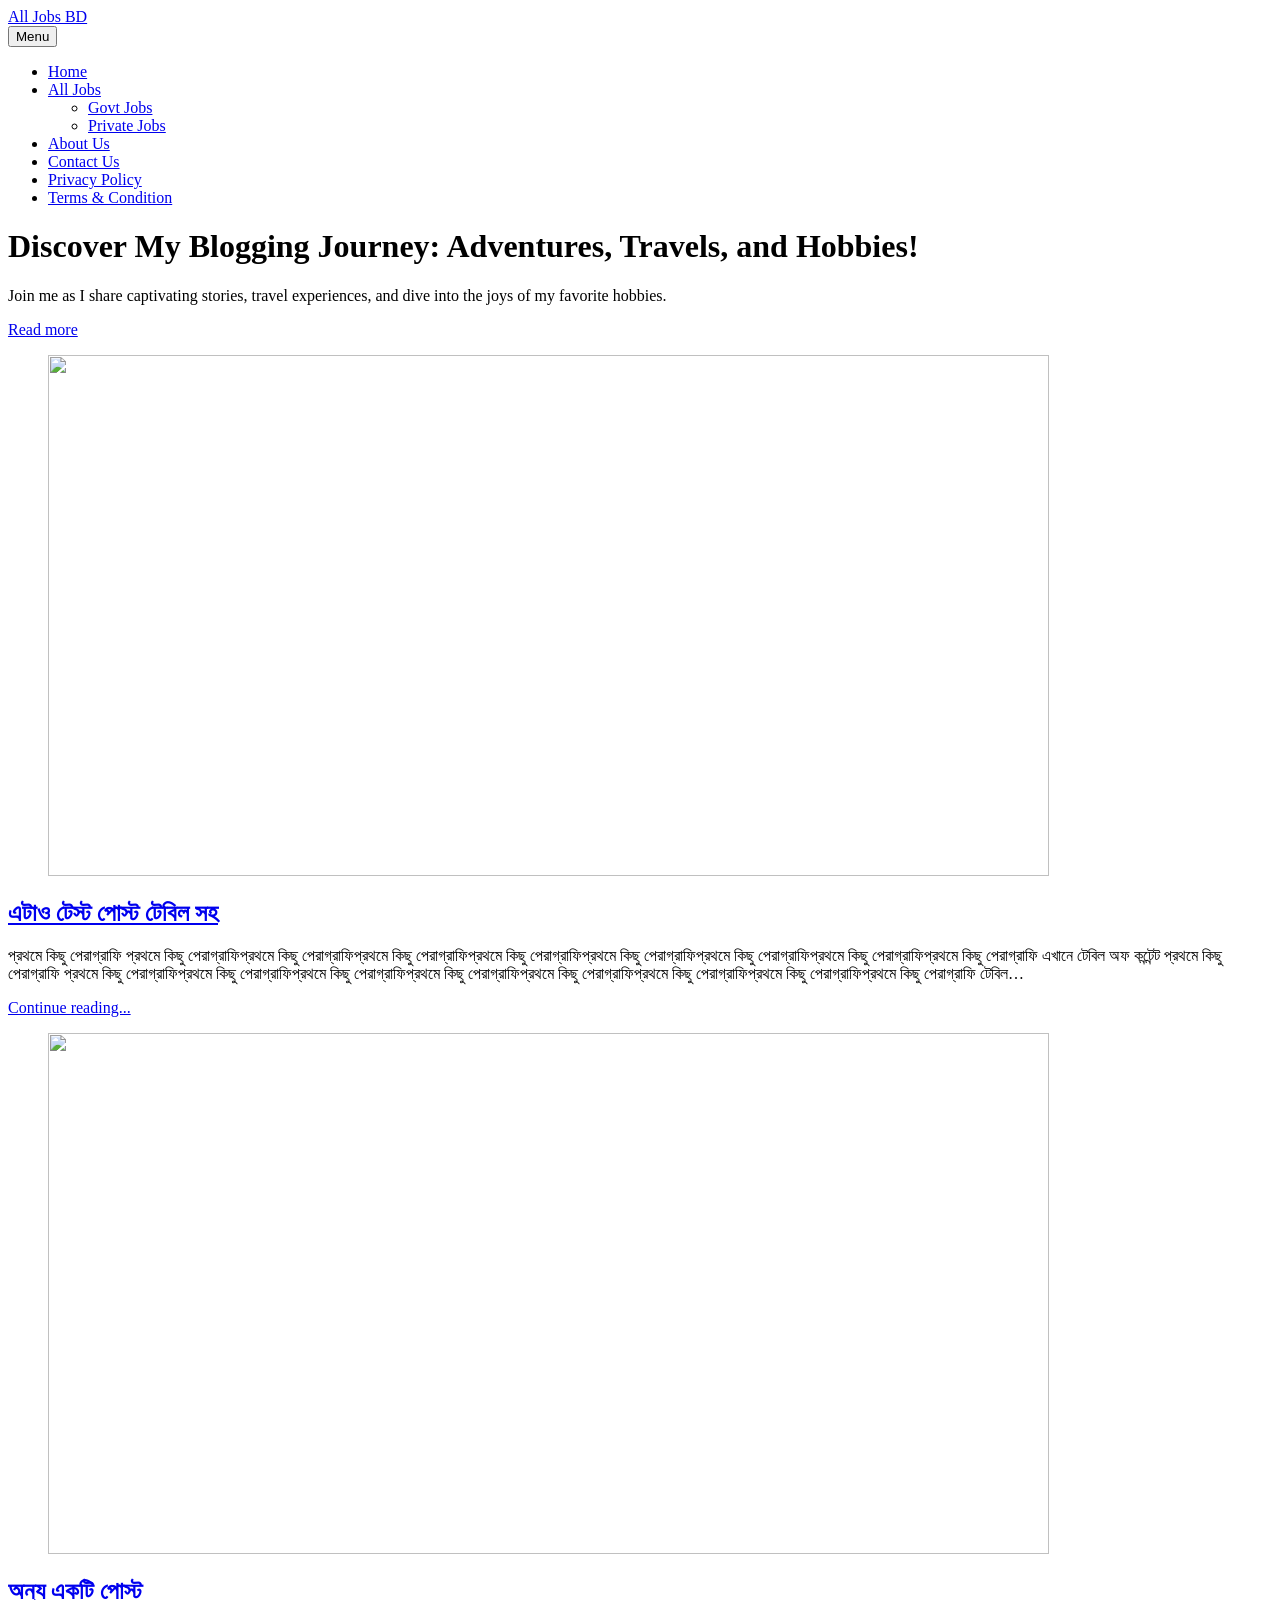
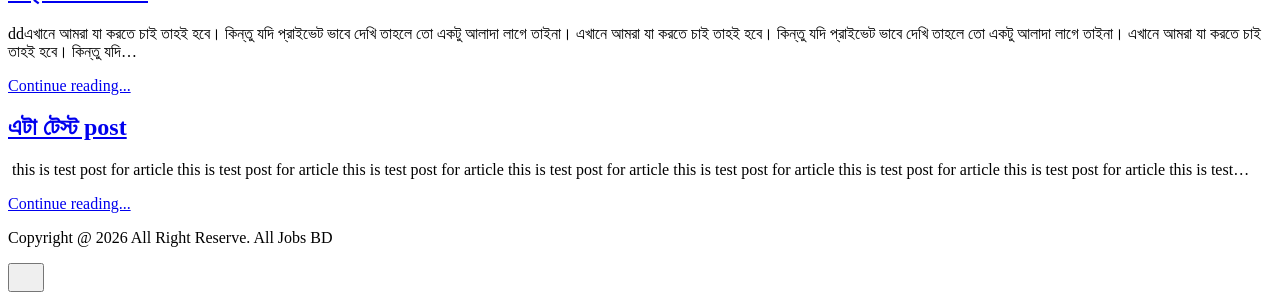
==== commit dfa4ce03: "Publii: update content" ====
--- a/index.html
+++ b/index.html
@@ -1,6 +1,6 @@
 <!DOCTYPE html><html lang="en-gb"><head><meta charset="utf-8"><meta http-equiv="X-UA-Compatible" content="IE=edge"><meta name="viewport" content="width=device-width,initial-scale=1"><title>All Jobs BD</title><meta name="generator" content="Publii Open-Source CMS for Static Site"><link rel="canonical" href="https://all-job.pages.dev/"><link rel="alternate" type="application/atom+xml" href="https://all-job.pages.dev/feed.xml" title="All Jobs BD - RSS"><link rel="alternate" type="application/json" href="https://all-job.pages.dev/feed.json" title="All Jobs BD - JSON"><meta property="og:title" content="All Jobs BD"><meta property="og:site_name" content="All Jobs BD"><meta property="og:description" content=""><meta property="og:url" content="https://all-job.pages.dev/"><meta property="og:type" content="website"><link rel="stylesheet" href="https://all-job.pages.dev/assets/css/style.css?v=e315d3f972c8a33c17920e958f2b13c2"><script type="application/ld+json">{"@context":"http://schema.org","@type":"Organization","name":"All Jobs BD","url":"https://all-job.pages.dev/","sameAs":[]}</script><noscript><style>img[loading] {
                     opacity: 1;
-                }</style></noscript></head><body class="home-template"><header class="top js-header"><a class="logo" href="https://all-job.pages.dev/">All Jobs BD</a><nav class="navbar js-navbar"><button class="navbar__toggle js-toggle" aria-label="Menu" aria-haspopup="true" aria-expanded="false"><span class="navbar__toggle-box"><span class="navbar__toggle-inner">Menu</span></span></button><ul class="navbar__menu"><li class="active"><a href="https://all-job.pages.dev/" target="_self">Home</a></li><li class="has-submenu"><a href="#" target="_self" aria-haspopup="true">All Jobs</a><ul class="navbar__submenu level-2" aria-hidden="true"><li><a href="#" target="_self">Govt Jobs</a></li><li><a href="#" target="_self">Private Jobs</a></li></ul></li><li><a href="https://all-job.pages.dev/about-us.html" target="_self">About Us</a></li><li><a href="https://all-job.pages.dev/contact-us.html" target="_self">Contact Us</a></li><li><a href="https://all-job.pages.dev/privacy-policy.html" target="_self">Privacy Policy</a></li><li><a href="https://all-job.pages.dev/terms-and-condition.html" target="_self">Terms &amp; Condition</a></li></ul></nav></header><main><div class="hero hero--noimage"><header class="hero__content hero__content--centered"><div class="wrapper"><h1>Discover My Blogging Journey: Adventures, Travels, and Hobbies!</h1><p>Join me as I share captivating stories, travel experiences, and dive into the joys of my favorite hobbies.</p><p><a href="#" class="btn">Read more</a></p></div></header></div><div class="wrapper feed"><article class="feed__item"><figure class="feed__image"><img src="https://all-job.pages.dev/media/posts/4/dss-2026.jpg" srcset="https://all-job.pages.dev/media/posts/4/responsive/dss-2026-xs.webp 640w, https://all-job.pages.dev/media/posts/4/responsive/dss-2026-sm.webp 768w, https://all-job.pages.dev/media/posts/4/responsive/dss-2026-md.webp 1024w" sizes="(min-width: 600px) calc(4.38vw + 143px), 87.86vw" loading="lazy" height="521" width="1001" alt=""></figure><div class="feed__content"><header><h2 class="feed__title"><a href="https://all-job.pages.dev/test-post-post.html">এটাও টেস্ট পোস্ট টেবিল সহ</a></h2></header><p>প্রথমে কিছু পেরাগ্রাফি প্রথমে কিছু পেরাগ্রাফিপ্রথমে কিছু পেরাগ্রাফিপ্রথমে কিছু পেরাগ্রাফিপ্রথমে কিছু পেরাগ্রাফিপ্রথমে কিছু পেরাগ্রাফিপ্রথমে কিছু পেরাগ্রাফিপ্রথমে কিছু পেরাগ্রাফিপ্রথমে কিছু পেরাগ্রাফি এখানে টেবিল অফ কন্টেন্ট প্রথমে কিছু পেরাগ্রাফি প্রথমে কিছু পেরাগ্রাফিপ্রথমে কিছু পেরাগ্রাফিপ্রথমে কিছু পেরাগ্রাফিপ্রথমে কিছু পেরাগ্রাফিপ্রথমে কিছু পেরাগ্রাফিপ্রথমে কিছু পেরাগ্রাফিপ্রথমে কিছু পেরাগ্রাফিপ্রথমে কিছু পেরাগ্রাফি টেবিল&hellip;</p><a href="https://all-job.pages.dev/test-post-post.html" class="readmore feed__readmore">Continue reading...</a></div></article><article class="feed__item"><figure class="feed__image"><img src="https://all-job.pages.dev/media/posts/2/dss-2026.jpg" srcset="https://all-job.pages.dev/media/posts/2/responsive/dss-2026-xs.webp 640w, https://all-job.pages.dev/media/posts/2/responsive/dss-2026-sm.webp 768w, https://all-job.pages.dev/media/posts/2/responsive/dss-2026-md.webp 1024w" sizes="(min-width: 600px) calc(4.38vw + 143px), 87.86vw" loading="lazy" height="521" width="1001" alt=""></figure><div class="feed__content"><header><h2 class="feed__title"><a href="https://all-job.pages.dev/dss-job-circular.html">অন্য একটি পোস্ট </a></h2></header><p>ddএখানে আমরা যা করতে চাই তাহই হবে। কিন্তু যদি প্রাইভেট ভাবে দেখি তাহলে তো একটু আলাদা লাগে তাইনা। এখানে আমরা যা করতে চাই তাহই হবে। কিন্তু যদি প্রাইভেট ভাবে দেখি তাহলে তো একটু আলাদা লাগে তাইনা। এখানে আমরা যা করতে চাই তাহই হবে। কিন্তু যদি&hellip;</p><a href="https://all-job.pages.dev/dss-job-circular.html" class="readmore feed__readmore">Continue reading...</a></div></article><article class="feed__item"><div class="feed__content"><header><h2 class="feed__title"><a href="https://all-job.pages.dev/test-post-setup.html">test post setup</a></h2></header><p> this is test post for article this is test post for article this is test post for article this is test post for article this is test post for article this is test post for article this is test post for article this is test&hellip;</p><a href="https://all-job.pages.dev/test-post-setup.html" class="readmore feed__readmore">Continue reading...</a></div></article></div></main><footer class="footer"><div class="wrapper"><div class="footer__copyright"><p>Copyright @ 2026 All Right Reserve. All Jobs BD</p></div><div class="footer__social"></div><button id="backToTop" class="footer__bttop" aria-label="Back to top" title="Back to top"><svg width="20" height="20"><use xlink:href="https://all-job.pages.dev/assets/svg/svg-map.svg#toparrow"/></svg></button></div></footer><script defer="defer" src="https://all-job.pages.dev/assets/js/scripts.min.js?v=700105c316933a8202041b6415abb233"></script><script>window.publiiThemeMenuConfig={mobileMenuMode:'sidebar',animationSpeed:300,submenuWidth: 'auto',doubleClickTime:500,mobileMenuExpandableSubmenus:true,relatedContainerForOverlayMenuSelector:'.top'};</script><script>var images = document.querySelectorAll('img[loading]');
+                }</style></noscript></head><body class="home-template"><header class="top js-header"><a class="logo" href="https://all-job.pages.dev/">All Jobs BD</a><nav class="navbar js-navbar"><button class="navbar__toggle js-toggle" aria-label="Menu" aria-haspopup="true" aria-expanded="false"><span class="navbar__toggle-box"><span class="navbar__toggle-inner">Menu</span></span></button><ul class="navbar__menu"><li class="active"><a href="https://all-job.pages.dev/" target="_self">Home</a></li><li class="has-submenu"><a href="#" target="_self" aria-haspopup="true">All Jobs</a><ul class="navbar__submenu level-2" aria-hidden="true"><li><a href="#" target="_self">Govt Jobs</a></li><li><a href="#" target="_self">Private Jobs</a></li></ul></li><li><a href="https://all-job.pages.dev/about-us.html" target="_self">About Us</a></li><li><a href="https://all-job.pages.dev/contact-us.html" target="_self">Contact Us</a></li><li><a href="https://all-job.pages.dev/privacy-policy.html" target="_self">Privacy Policy</a></li><li><a href="https://all-job.pages.dev/terms-and-condition.html" target="_self">Terms &amp; Condition</a></li></ul></nav></header><main><div class="hero hero--noimage"><header class="hero__content hero__content--centered"><div class="wrapper"><h1>Discover My Blogging Journey: Adventures, Travels, and Hobbies!</h1><p>Join me as I share captivating stories, travel experiences, and dive into the joys of my favorite hobbies.</p><p><a href="#" class="btn">Read more</a></p></div></header></div><div class="wrapper feed"><article class="feed__item"><figure class="feed__image"><img src="https://all-job.pages.dev/media/posts/4/dss-2026.jpg" srcset="https://all-job.pages.dev/media/posts/4/responsive/dss-2026-xs.webp 640w, https://all-job.pages.dev/media/posts/4/responsive/dss-2026-sm.webp 768w, https://all-job.pages.dev/media/posts/4/responsive/dss-2026-md.webp 1024w" sizes="(min-width: 600px) calc(4.38vw + 143px), 87.86vw" loading="lazy" height="521" width="1001" alt=""></figure><div class="feed__content"><header><h2 class="feed__title"><a href="https://all-job.pages.dev/test-post-post.html">এটাও টেস্ট পোস্ট টেবিল সহ</a></h2></header><p>প্রথমে কিছু পেরাগ্রাফি প্রথমে কিছু পেরাগ্রাফিপ্রথমে কিছু পেরাগ্রাফিপ্রথমে কিছু পেরাগ্রাফিপ্রথমে কিছু পেরাগ্রাফিপ্রথমে কিছু পেরাগ্রাফিপ্রথমে কিছু পেরাগ্রাফিপ্রথমে কিছু পেরাগ্রাফিপ্রথমে কিছু পেরাগ্রাফি এখানে টেবিল অফ কন্টেন্ট প্রথমে কিছু পেরাগ্রাফি প্রথমে কিছু পেরাগ্রাফিপ্রথমে কিছু পেরাগ্রাফিপ্রথমে কিছু পেরাগ্রাফিপ্রথমে কিছু পেরাগ্রাফিপ্রথমে কিছু পেরাগ্রাফিপ্রথমে কিছু পেরাগ্রাফিপ্রথমে কিছু পেরাগ্রাফিপ্রথমে কিছু পেরাগ্রাফি টেবিল&hellip;</p><a href="https://all-job.pages.dev/test-post-post.html" class="readmore feed__readmore">Continue reading...</a></div></article><article class="feed__item"><figure class="feed__image"><img src="https://all-job.pages.dev/media/posts/2/dss-2026.jpg" srcset="https://all-job.pages.dev/media/posts/2/responsive/dss-2026-xs.webp 640w, https://all-job.pages.dev/media/posts/2/responsive/dss-2026-sm.webp 768w, https://all-job.pages.dev/media/posts/2/responsive/dss-2026-md.webp 1024w" sizes="(min-width: 600px) calc(4.38vw + 143px), 87.86vw" loading="lazy" height="521" width="1001" alt=""></figure><div class="feed__content"><header><h2 class="feed__title"><a href="https://all-job.pages.dev/dss-job-circular.html">অন্য একটি পোস্ট </a></h2></header><p>ddএখানে আমরা যা করতে চাই তাহই হবে। কিন্তু যদি প্রাইভেট ভাবে দেখি তাহলে তো একটু আলাদা লাগে তাইনা। এখানে আমরা যা করতে চাই তাহই হবে। কিন্তু যদি প্রাইভেট ভাবে দেখি তাহলে তো একটু আলাদা লাগে তাইনা। এখানে আমরা যা করতে চাই তাহই হবে। কিন্তু যদি&hellip;</p><a href="https://all-job.pages.dev/dss-job-circular.html" class="readmore feed__readmore">Continue reading...</a></div></article><article class="feed__item"><div class="feed__content"><header><h2 class="feed__title"><a href="https://all-job.pages.dev/test-post-setup.html">এটা টেস্ট post</a></h2></header><p> this is test post for article this is test post for article this is test post for article this is test post for article this is test post for article this is test post for article this is test post for article this is test&hellip;</p><a href="https://all-job.pages.dev/test-post-setup.html" class="readmore feed__readmore">Continue reading...</a></div></article></div></main><footer class="footer"><div class="wrapper"><div class="footer__copyright"><p>Copyright @ 2026 All Right Reserve. All Jobs BD</p></div><div class="footer__social"></div><button id="backToTop" class="footer__bttop" aria-label="Back to top" title="Back to top"><svg width="20" height="20"><use xlink:href="https://all-job.pages.dev/assets/svg/svg-map.svg#toparrow"/></svg></button></div></footer><script defer="defer" src="https://all-job.pages.dev/assets/js/scripts.min.js?v=700105c316933a8202041b6415abb233"></script><script>window.publiiThemeMenuConfig={mobileMenuMode:'sidebar',animationSpeed:300,submenuWidth: 'auto',doubleClickTime:500,mobileMenuExpandableSubmenus:true,relatedContainerForOverlayMenuSelector:'.top'};</script><script>var images = document.querySelectorAll('img[loading]');
         for (var i = 0; i < images.length; i++) {
             if (images[i].complete) {
                 images[i].classList.add('is-loaded');
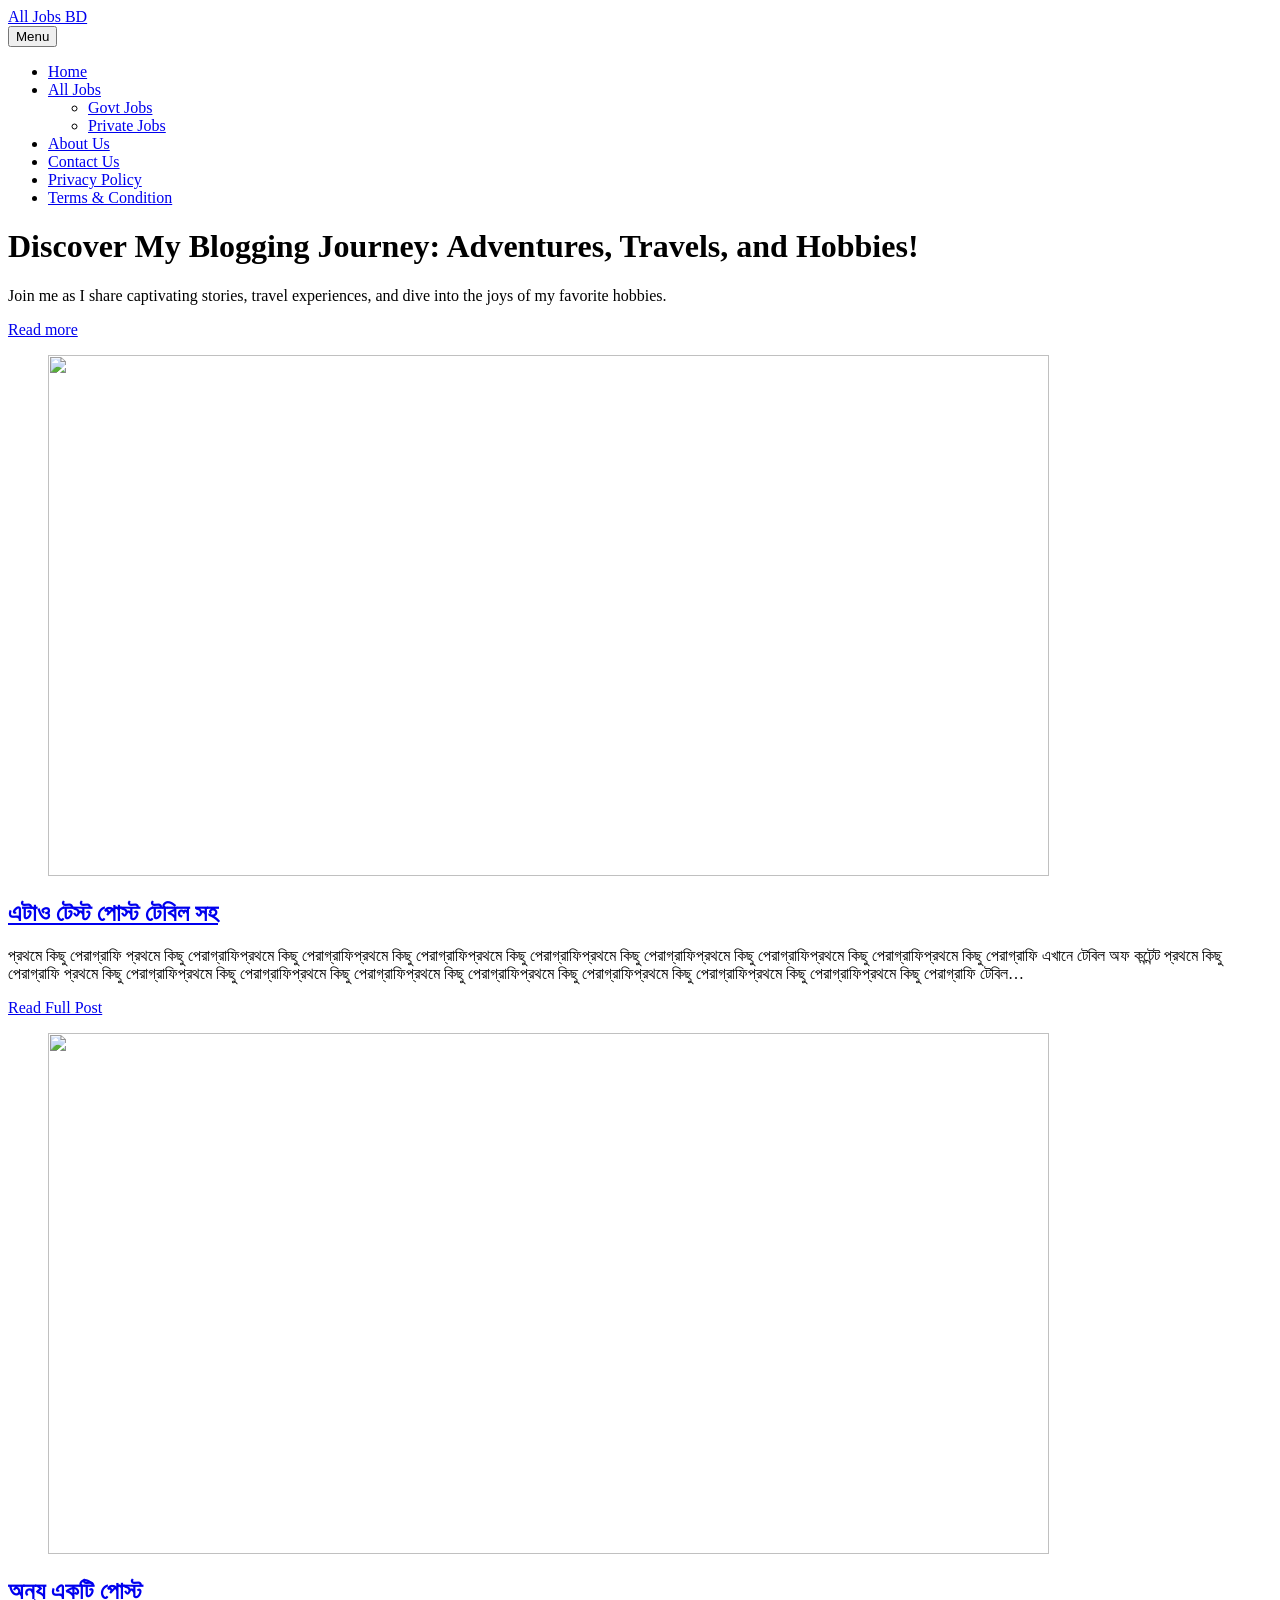
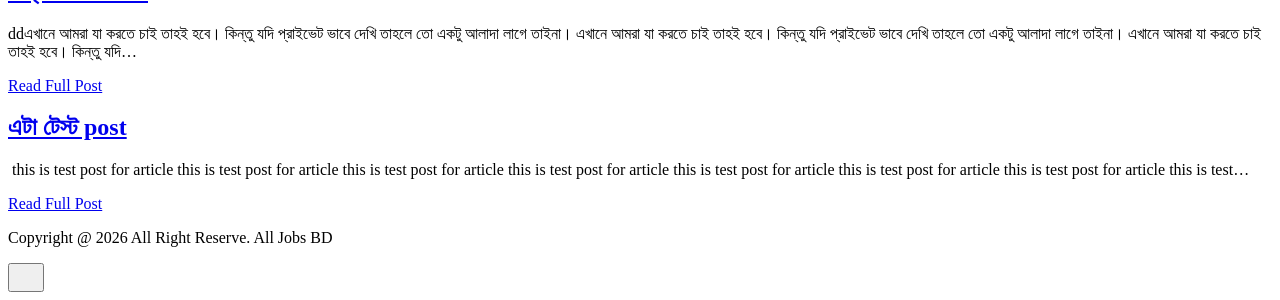
==== commit 2fe4b431: "Publii: update content" ====
--- a/index.html
+++ b/index.html
@@ -1,6 +1,6 @@
-<!DOCTYPE html><html lang="en-gb"><head><meta charset="utf-8"><meta http-equiv="X-UA-Compatible" content="IE=edge"><meta name="viewport" content="width=device-width,initial-scale=1"><title>All Jobs BD</title><meta name="generator" content="Publii Open-Source CMS for Static Site"><link rel="canonical" href="https://all-job.pages.dev/"><link rel="alternate" type="application/atom+xml" href="https://all-job.pages.dev/feed.xml" title="All Jobs BD - RSS"><link rel="alternate" type="application/json" href="https://all-job.pages.dev/feed.json" title="All Jobs BD - JSON"><meta property="og:title" content="All Jobs BD"><meta property="og:site_name" content="All Jobs BD"><meta property="og:description" content=""><meta property="og:url" content="https://all-job.pages.dev/"><meta property="og:type" content="website"><link rel="stylesheet" href="https://all-job.pages.dev/assets/css/style.css?v=e315d3f972c8a33c17920e958f2b13c2"><script type="application/ld+json">{"@context":"http://schema.org","@type":"Organization","name":"All Jobs BD","url":"https://all-job.pages.dev/","sameAs":[]}</script><noscript><style>img[loading] {
+<!DOCTYPE html><html lang="en-gb"><head><meta charset="utf-8"><meta http-equiv="X-UA-Compatible" content="IE=edge"><meta name="viewport" content="width=device-width,initial-scale=1"><title>All Jobs BD</title><meta name="generator" content="Publii Open-Source CMS for Static Site"><link rel="canonical" href="https://all-job.pages.dev/"><link rel="alternate" type="application/atom+xml" href="https://all-job.pages.dev/feed.xml" title="All Jobs BD - RSS"><link rel="alternate" type="application/json" href="https://all-job.pages.dev/feed.json" title="All Jobs BD - JSON"><meta property="og:title" content="All Jobs BD"><meta property="og:site_name" content="All Jobs BD"><meta property="og:description" content=""><meta property="og:url" content="https://all-job.pages.dev/"><meta property="og:type" content="website"><link rel="stylesheet" href="https://all-job.pages.dev/assets/css/style.css?v=ceca5f3b04ed43b14649673437f15290"><script type="application/ld+json">{"@context":"http://schema.org","@type":"Organization","name":"All Jobs BD","url":"https://all-job.pages.dev/","sameAs":[]}</script><noscript><style>img[loading] {
                     opacity: 1;
-                }</style></noscript></head><body class="home-template"><header class="top js-header"><a class="logo" href="https://all-job.pages.dev/">All Jobs BD</a><nav class="navbar js-navbar"><button class="navbar__toggle js-toggle" aria-label="Menu" aria-haspopup="true" aria-expanded="false"><span class="navbar__toggle-box"><span class="navbar__toggle-inner">Menu</span></span></button><ul class="navbar__menu"><li class="active"><a href="https://all-job.pages.dev/" target="_self">Home</a></li><li class="has-submenu"><a href="#" target="_self" aria-haspopup="true">All Jobs</a><ul class="navbar__submenu level-2" aria-hidden="true"><li><a href="#" target="_self">Govt Jobs</a></li><li><a href="#" target="_self">Private Jobs</a></li></ul></li><li><a href="https://all-job.pages.dev/about-us.html" target="_self">About Us</a></li><li><a href="https://all-job.pages.dev/contact-us.html" target="_self">Contact Us</a></li><li><a href="https://all-job.pages.dev/privacy-policy.html" target="_self">Privacy Policy</a></li><li><a href="https://all-job.pages.dev/terms-and-condition.html" target="_self">Terms &amp; Condition</a></li></ul></nav></header><main><div class="hero hero--noimage"><header class="hero__content hero__content--centered"><div class="wrapper"><h1>Discover My Blogging Journey: Adventures, Travels, and Hobbies!</h1><p>Join me as I share captivating stories, travel experiences, and dive into the joys of my favorite hobbies.</p><p><a href="#" class="btn">Read more</a></p></div></header></div><div class="wrapper feed"><article class="feed__item"><figure class="feed__image"><img src="https://all-job.pages.dev/media/posts/4/dss-2026.jpg" srcset="https://all-job.pages.dev/media/posts/4/responsive/dss-2026-xs.webp 640w, https://all-job.pages.dev/media/posts/4/responsive/dss-2026-sm.webp 768w, https://all-job.pages.dev/media/posts/4/responsive/dss-2026-md.webp 1024w" sizes="(min-width: 600px) calc(4.38vw + 143px), 87.86vw" loading="lazy" height="521" width="1001" alt=""></figure><div class="feed__content"><header><h2 class="feed__title"><a href="https://all-job.pages.dev/test-post-post.html">এটাও টেস্ট পোস্ট টেবিল সহ</a></h2></header><p>প্রথমে কিছু পেরাগ্রাফি প্রথমে কিছু পেরাগ্রাফিপ্রথমে কিছু পেরাগ্রাফিপ্রথমে কিছু পেরাগ্রাফিপ্রথমে কিছু পেরাগ্রাফিপ্রথমে কিছু পেরাগ্রাফিপ্রথমে কিছু পেরাগ্রাফিপ্রথমে কিছু পেরাগ্রাফিপ্রথমে কিছু পেরাগ্রাফি এখানে টেবিল অফ কন্টেন্ট প্রথমে কিছু পেরাগ্রাফি প্রথমে কিছু পেরাগ্রাফিপ্রথমে কিছু পেরাগ্রাফিপ্রথমে কিছু পেরাগ্রাফিপ্রথমে কিছু পেরাগ্রাফিপ্রথমে কিছু পেরাগ্রাফিপ্রথমে কিছু পেরাগ্রাফিপ্রথমে কিছু পেরাগ্রাফিপ্রথমে কিছু পেরাগ্রাফি টেবিল&hellip;</p><a href="https://all-job.pages.dev/test-post-post.html" class="readmore feed__readmore">Continue reading...</a></div></article><article class="feed__item"><figure class="feed__image"><img src="https://all-job.pages.dev/media/posts/2/dss-2026.jpg" srcset="https://all-job.pages.dev/media/posts/2/responsive/dss-2026-xs.webp 640w, https://all-job.pages.dev/media/posts/2/responsive/dss-2026-sm.webp 768w, https://all-job.pages.dev/media/posts/2/responsive/dss-2026-md.webp 1024w" sizes="(min-width: 600px) calc(4.38vw + 143px), 87.86vw" loading="lazy" height="521" width="1001" alt=""></figure><div class="feed__content"><header><h2 class="feed__title"><a href="https://all-job.pages.dev/dss-job-circular.html">অন্য একটি পোস্ট </a></h2></header><p>ddএখানে আমরা যা করতে চাই তাহই হবে। কিন্তু যদি প্রাইভেট ভাবে দেখি তাহলে তো একটু আলাদা লাগে তাইনা। এখানে আমরা যা করতে চাই তাহই হবে। কিন্তু যদি প্রাইভেট ভাবে দেখি তাহলে তো একটু আলাদা লাগে তাইনা। এখানে আমরা যা করতে চাই তাহই হবে। কিন্তু যদি&hellip;</p><a href="https://all-job.pages.dev/dss-job-circular.html" class="readmore feed__readmore">Continue reading...</a></div></article><article class="feed__item"><div class="feed__content"><header><h2 class="feed__title"><a href="https://all-job.pages.dev/test-post-setup.html">এটা টেস্ট post</a></h2></header><p> this is test post for article this is test post for article this is test post for article this is test post for article this is test post for article this is test post for article this is test post for article this is test&hellip;</p><a href="https://all-job.pages.dev/test-post-setup.html" class="readmore feed__readmore">Continue reading...</a></div></article></div></main><footer class="footer"><div class="wrapper"><div class="footer__copyright"><p>Copyright @ 2026 All Right Reserve. All Jobs BD</p></div><div class="footer__social"></div><button id="backToTop" class="footer__bttop" aria-label="Back to top" title="Back to top"><svg width="20" height="20"><use xlink:href="https://all-job.pages.dev/assets/svg/svg-map.svg#toparrow"/></svg></button></div></footer><script defer="defer" src="https://all-job.pages.dev/assets/js/scripts.min.js?v=700105c316933a8202041b6415abb233"></script><script>window.publiiThemeMenuConfig={mobileMenuMode:'sidebar',animationSpeed:300,submenuWidth: 'auto',doubleClickTime:500,mobileMenuExpandableSubmenus:true,relatedContainerForOverlayMenuSelector:'.top'};</script><script>var images = document.querySelectorAll('img[loading]');
+                }</style></noscript></head><body class="home-template"><header class="top js-header"><a class="logo" href="https://all-job.pages.dev/">All Jobs BD</a><nav class="navbar js-navbar"><button class="navbar__toggle js-toggle" aria-label="Menu" aria-haspopup="true" aria-expanded="false"><span class="navbar__toggle-box"><span class="navbar__toggle-inner">Menu</span></span></button><ul class="navbar__menu"><li class="active"><a href="https://all-job.pages.dev/" target="_self">Home</a></li><li class="has-submenu"><a href="#" target="_self" aria-haspopup="true">All Jobs</a><ul class="navbar__submenu level-2" aria-hidden="true"><li><a href="#" target="_self">Govt Jobs</a></li><li><a href="#" target="_self">Private Jobs</a></li></ul></li><li><a href="https://all-job.pages.dev/about-us.html" target="_self">About Us</a></li><li><a href="https://all-job.pages.dev/contact-us.html" target="_self">Contact Us</a></li><li><a href="https://all-job.pages.dev/privacy-policy.html" target="_self">Privacy Policy</a></li><li><a href="https://all-job.pages.dev/terms-and-condition.html" target="_self">Terms &amp; Condition</a></li></ul></nav></header><main><div class="hero hero--noimage"><header class="hero__content hero__content--centered"><div class="wrapper"><h1>Discover My Blogging Journey: Adventures, Travels, and Hobbies!</h1><p>Join me as I share captivating stories, travel experiences, and dive into the joys of my favorite hobbies.</p><p><a href="#" class="btn">Read more</a></p></div></header></div><div class="wrapper feed"><article class="feed__item"><figure class="feed__image"><img src="https://all-job.pages.dev/media/posts/4/dss-2026.jpg" srcset="https://all-job.pages.dev/media/posts/4/responsive/dss-2026-xs.webp 640w, https://all-job.pages.dev/media/posts/4/responsive/dss-2026-sm.webp 768w, https://all-job.pages.dev/media/posts/4/responsive/dss-2026-md.webp 1024w" sizes="(min-width: 600px) calc(4.38vw + 143px), 87.86vw" loading="lazy" height="521" width="1001" alt=""></figure><div class="feed__content"><header><h2 class="feed__title"><a href="https://all-job.pages.dev/test-post-post.html">এটাও টেস্ট পোস্ট টেবিল সহ</a></h2></header><p>প্রথমে কিছু পেরাগ্রাফি প্রথমে কিছু পেরাগ্রাফিপ্রথমে কিছু পেরাগ্রাফিপ্রথমে কিছু পেরাগ্রাফিপ্রথমে কিছু পেরাগ্রাফিপ্রথমে কিছু পেরাগ্রাফিপ্রথমে কিছু পেরাগ্রাফিপ্রথমে কিছু পেরাগ্রাফিপ্রথমে কিছু পেরাগ্রাফি এখানে টেবিল অফ কন্টেন্ট প্রথমে কিছু পেরাগ্রাফি প্রথমে কিছু পেরাগ্রাফিপ্রথমে কিছু পেরাগ্রাফিপ্রথমে কিছু পেরাগ্রাফিপ্রথমে কিছু পেরাগ্রাফিপ্রথমে কিছু পেরাগ্রাফিপ্রথমে কিছু পেরাগ্রাফিপ্রথমে কিছু পেরাগ্রাফিপ্রথমে কিছু পেরাগ্রাফি টেবিল&hellip;</p><a href="https://all-job.pages.dev/test-post-post.html" class="readmore feed__readmore">Read Full Post</a></div></article><article class="feed__item"><figure class="feed__image"><img src="https://all-job.pages.dev/media/posts/2/dss-2026.jpg" srcset="https://all-job.pages.dev/media/posts/2/responsive/dss-2026-xs.webp 640w, https://all-job.pages.dev/media/posts/2/responsive/dss-2026-sm.webp 768w, https://all-job.pages.dev/media/posts/2/responsive/dss-2026-md.webp 1024w" sizes="(min-width: 600px) calc(4.38vw + 143px), 87.86vw" loading="lazy" height="521" width="1001" alt=""></figure><div class="feed__content"><header><h2 class="feed__title"><a href="https://all-job.pages.dev/dss-job-circular.html">অন্য একটি পোস্ট </a></h2></header><p>ddএখানে আমরা যা করতে চাই তাহই হবে। কিন্তু যদি প্রাইভেট ভাবে দেখি তাহলে তো একটু আলাদা লাগে তাইনা। এখানে আমরা যা করতে চাই তাহই হবে। কিন্তু যদি প্রাইভেট ভাবে দেখি তাহলে তো একটু আলাদা লাগে তাইনা। এখানে আমরা যা করতে চাই তাহই হবে। কিন্তু যদি&hellip;</p><a href="https://all-job.pages.dev/dss-job-circular.html" class="readmore feed__readmore">Read Full Post</a></div></article><article class="feed__item"><div class="feed__content"><header><h2 class="feed__title"><a href="https://all-job.pages.dev/test-post-setup.html">এটা টেস্ট post</a></h2></header><p> this is test post for article this is test post for article this is test post for article this is test post for article this is test post for article this is test post for article this is test post for article this is test&hellip;</p><a href="https://all-job.pages.dev/test-post-setup.html" class="readmore feed__readmore">Read Full Post</a></div></article></div></main><footer class="footer"><div class="wrapper"><div class="footer__copyright"><p>Copyright @ 2026 All Right Reserve. All Jobs BD</p></div><div class="footer__social"></div><button id="backToTop" class="footer__bttop" aria-label="Back to top" title="Back to top"><svg width="20" height="20"><use xlink:href="https://all-job.pages.dev/assets/svg/svg-map.svg#toparrow"/></svg></button></div></footer><script defer="defer" src="https://all-job.pages.dev/assets/js/scripts.min.js?v=700105c316933a8202041b6415abb233"></script><script>window.publiiThemeMenuConfig={mobileMenuMode:'sidebar',animationSpeed:300,submenuWidth: 'auto',doubleClickTime:500,mobileMenuExpandableSubmenus:true,relatedContainerForOverlayMenuSelector:'.top'};</script><script>var images = document.querySelectorAll('img[loading]');
         for (var i = 0; i < images.length; i++) {
             if (images[i].complete) {
                 images[i].classList.add('is-loaded');
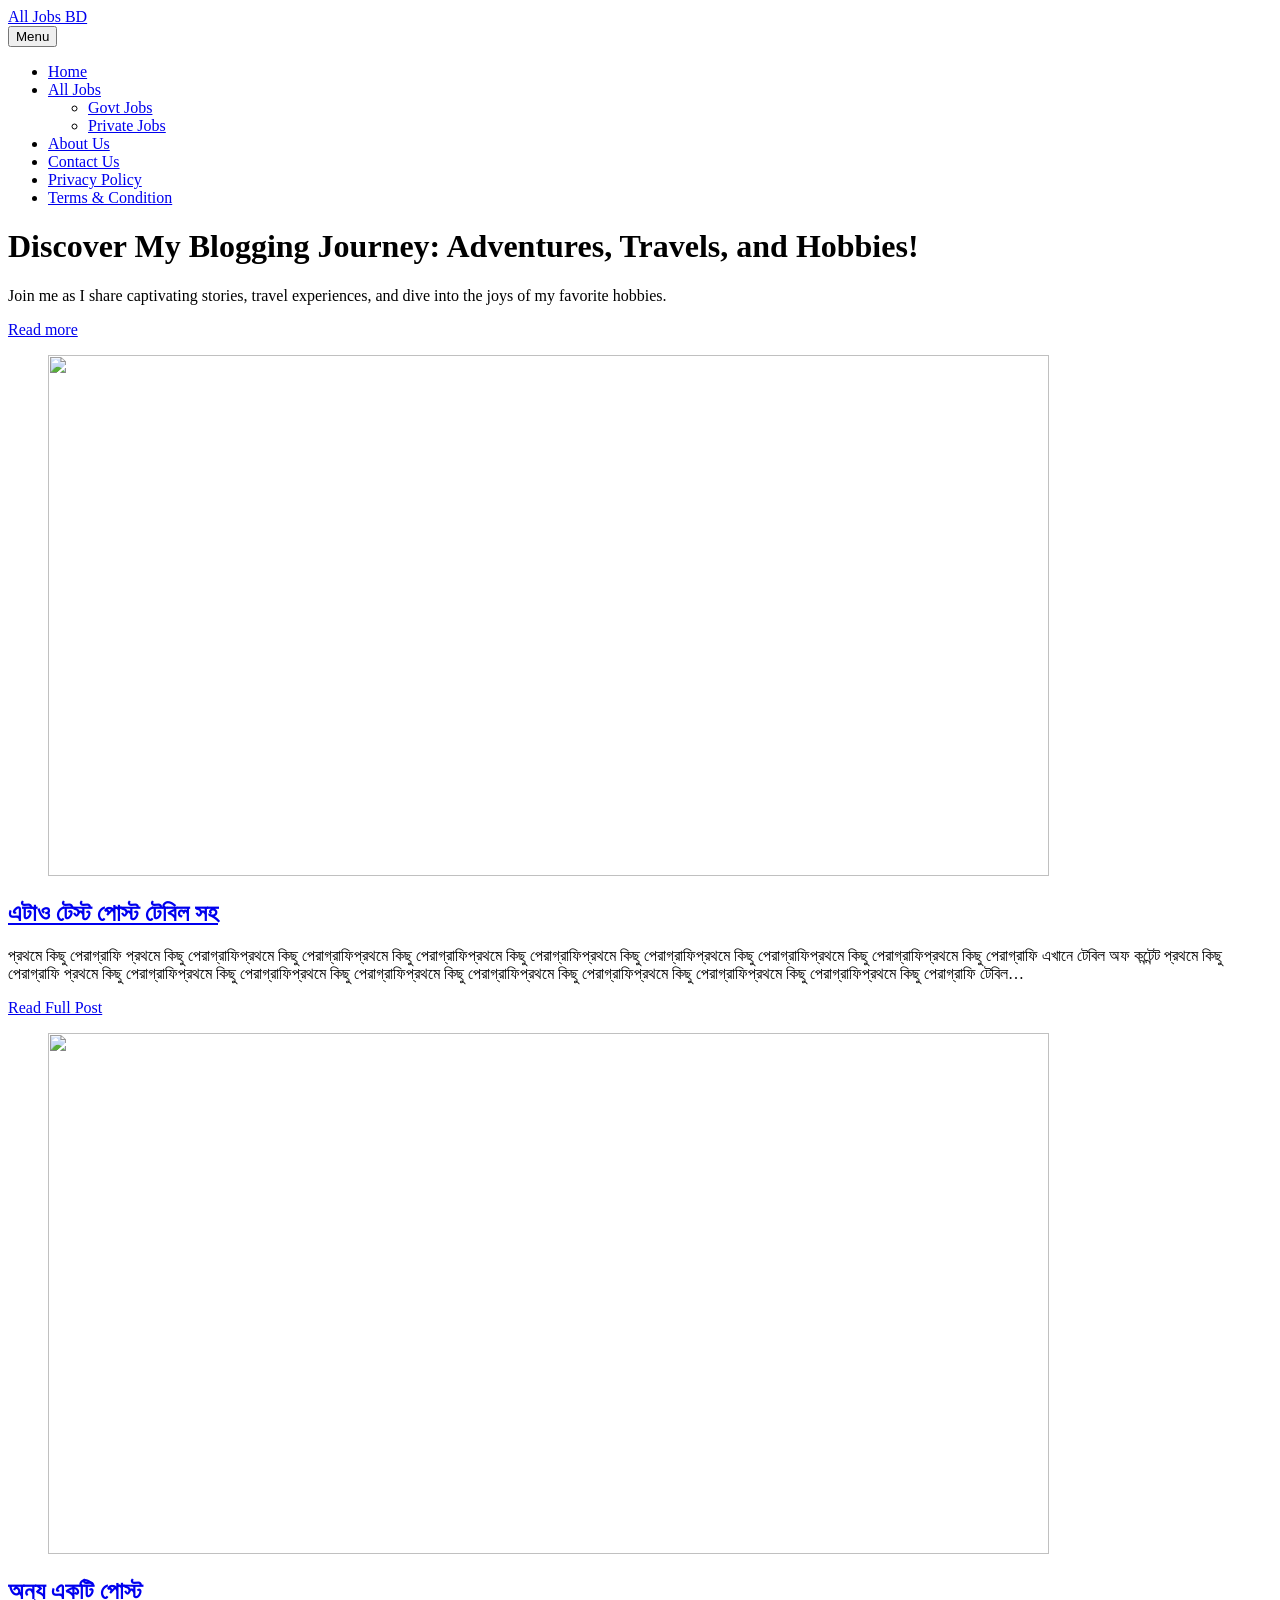
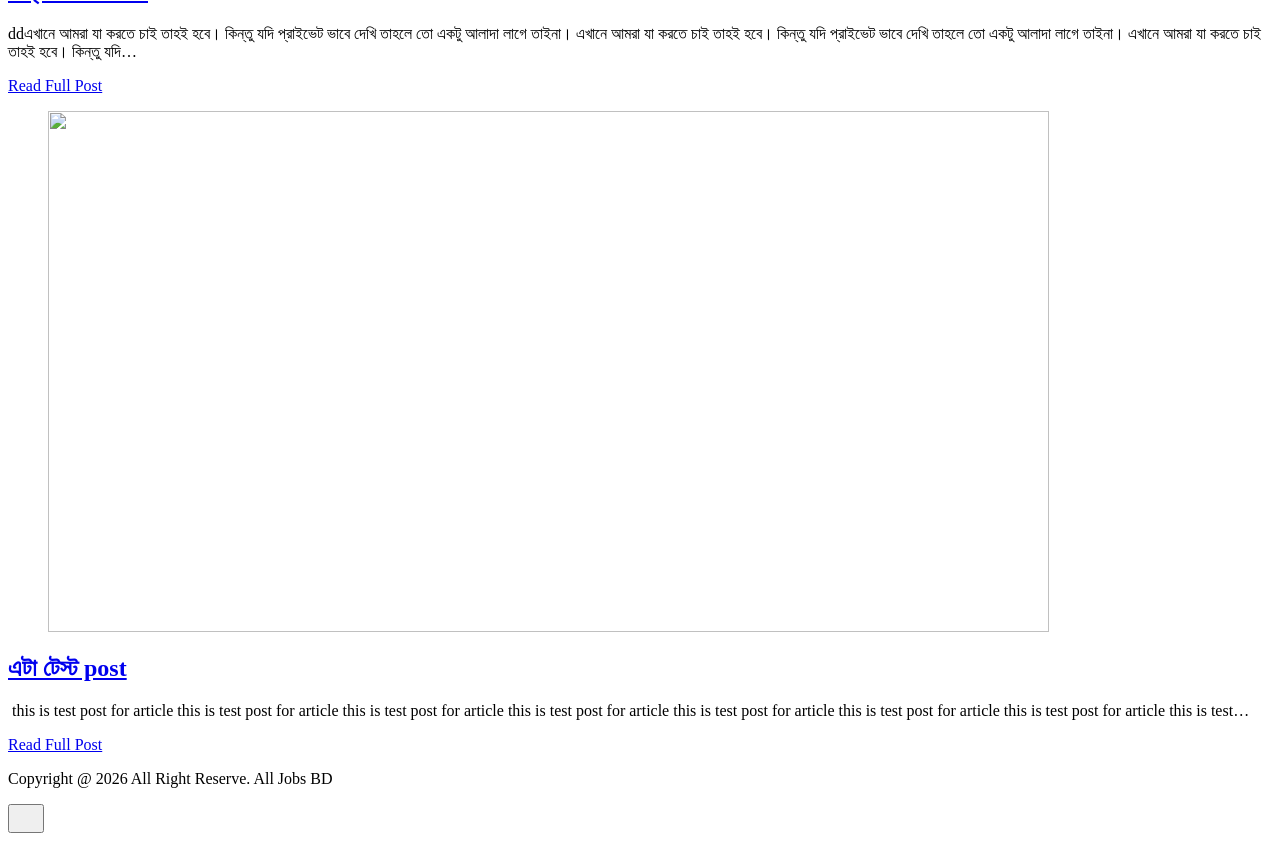
==== commit b4ada0e1: "Publii: update content" ====
--- a/index.html
+++ b/index.html
@@ -1,6 +1,6 @@
-<!DOCTYPE html><html lang="en-gb"><head><meta charset="utf-8"><meta http-equiv="X-UA-Compatible" content="IE=edge"><meta name="viewport" content="width=device-width,initial-scale=1"><title>All Jobs BD</title><meta name="generator" content="Publii Open-Source CMS for Static Site"><link rel="canonical" href="https://all-job.pages.dev/"><link rel="alternate" type="application/atom+xml" href="https://all-job.pages.dev/feed.xml" title="All Jobs BD - RSS"><link rel="alternate" type="application/json" href="https://all-job.pages.dev/feed.json" title="All Jobs BD - JSON"><meta property="og:title" content="All Jobs BD"><meta property="og:site_name" content="All Jobs BD"><meta property="og:description" content=""><meta property="og:url" content="https://all-job.pages.dev/"><meta property="og:type" content="website"><link rel="stylesheet" href="https://all-job.pages.dev/assets/css/style.css?v=ceca5f3b04ed43b14649673437f15290"><script type="application/ld+json">{"@context":"http://schema.org","@type":"Organization","name":"All Jobs BD","url":"https://all-job.pages.dev/","sameAs":[]}</script><noscript><style>img[loading] {
+<!DOCTYPE html><html lang="en-gb"><head><meta charset="utf-8"><meta http-equiv="X-UA-Compatible" content="IE=edge"><meta name="viewport" content="width=device-width,initial-scale=1"><title>All Jobs BD</title><meta name="generator" content="Publii Open-Source CMS for Static Site"><link rel="canonical" href="https://all-job.pages.dev/"><link rel="alternate" type="application/atom+xml" href="https://all-job.pages.dev/feed.xml" title="All Jobs BD - RSS"><link rel="alternate" type="application/json" href="https://all-job.pages.dev/feed.json" title="All Jobs BD - JSON"><meta property="og:title" content="All Jobs BD"><meta property="og:site_name" content="All Jobs BD"><meta property="og:description" content=""><meta property="og:url" content="https://all-job.pages.dev/"><meta property="og:type" content="website"><link rel="stylesheet" href="https://all-job.pages.dev/assets/css/style.css?v=39cfecb0da471db0f862035cb1a592e8"><script type="application/ld+json">{"@context":"http://schema.org","@type":"Organization","name":"All Jobs BD","url":"https://all-job.pages.dev/","sameAs":[]}</script><noscript><style>img[loading] {
                     opacity: 1;
-                }</style></noscript></head><body class="home-template"><header class="top js-header"><a class="logo" href="https://all-job.pages.dev/">All Jobs BD</a><nav class="navbar js-navbar"><button class="navbar__toggle js-toggle" aria-label="Menu" aria-haspopup="true" aria-expanded="false"><span class="navbar__toggle-box"><span class="navbar__toggle-inner">Menu</span></span></button><ul class="navbar__menu"><li class="active"><a href="https://all-job.pages.dev/" target="_self">Home</a></li><li class="has-submenu"><a href="#" target="_self" aria-haspopup="true">All Jobs</a><ul class="navbar__submenu level-2" aria-hidden="true"><li><a href="#" target="_self">Govt Jobs</a></li><li><a href="#" target="_self">Private Jobs</a></li></ul></li><li><a href="https://all-job.pages.dev/about-us.html" target="_self">About Us</a></li><li><a href="https://all-job.pages.dev/contact-us.html" target="_self">Contact Us</a></li><li><a href="https://all-job.pages.dev/privacy-policy.html" target="_self">Privacy Policy</a></li><li><a href="https://all-job.pages.dev/terms-and-condition.html" target="_self">Terms &amp; Condition</a></li></ul></nav></header><main><div class="hero hero--noimage"><header class="hero__content hero__content--centered"><div class="wrapper"><h1>Discover My Blogging Journey: Adventures, Travels, and Hobbies!</h1><p>Join me as I share captivating stories, travel experiences, and dive into the joys of my favorite hobbies.</p><p><a href="#" class="btn">Read more</a></p></div></header></div><div class="wrapper feed"><article class="feed__item"><figure class="feed__image"><img src="https://all-job.pages.dev/media/posts/4/dss-2026.jpg" srcset="https://all-job.pages.dev/media/posts/4/responsive/dss-2026-xs.webp 640w, https://all-job.pages.dev/media/posts/4/responsive/dss-2026-sm.webp 768w, https://all-job.pages.dev/media/posts/4/responsive/dss-2026-md.webp 1024w" sizes="(min-width: 600px) calc(4.38vw + 143px), 87.86vw" loading="lazy" height="521" width="1001" alt=""></figure><div class="feed__content"><header><h2 class="feed__title"><a href="https://all-job.pages.dev/test-post-post.html">এটাও টেস্ট পোস্ট টেবিল সহ</a></h2></header><p>প্রথমে কিছু পেরাগ্রাফি প্রথমে কিছু পেরাগ্রাফিপ্রথমে কিছু পেরাগ্রাফিপ্রথমে কিছু পেরাগ্রাফিপ্রথমে কিছু পেরাগ্রাফিপ্রথমে কিছু পেরাগ্রাফিপ্রথমে কিছু পেরাগ্রাফিপ্রথমে কিছু পেরাগ্রাফিপ্রথমে কিছু পেরাগ্রাফি এখানে টেবিল অফ কন্টেন্ট প্রথমে কিছু পেরাগ্রাফি প্রথমে কিছু পেরাগ্রাফিপ্রথমে কিছু পেরাগ্রাফিপ্রথমে কিছু পেরাগ্রাফিপ্রথমে কিছু পেরাগ্রাফিপ্রথমে কিছু পেরাগ্রাফিপ্রথমে কিছু পেরাগ্রাফিপ্রথমে কিছু পেরাগ্রাফিপ্রথমে কিছু পেরাগ্রাফি টেবিল&hellip;</p><a href="https://all-job.pages.dev/test-post-post.html" class="readmore feed__readmore">Read Full Post</a></div></article><article class="feed__item"><figure class="feed__image"><img src="https://all-job.pages.dev/media/posts/2/dss-2026.jpg" srcset="https://all-job.pages.dev/media/posts/2/responsive/dss-2026-xs.webp 640w, https://all-job.pages.dev/media/posts/2/responsive/dss-2026-sm.webp 768w, https://all-job.pages.dev/media/posts/2/responsive/dss-2026-md.webp 1024w" sizes="(min-width: 600px) calc(4.38vw + 143px), 87.86vw" loading="lazy" height="521" width="1001" alt=""></figure><div class="feed__content"><header><h2 class="feed__title"><a href="https://all-job.pages.dev/dss-job-circular.html">অন্য একটি পোস্ট </a></h2></header><p>ddএখানে আমরা যা করতে চাই তাহই হবে। কিন্তু যদি প্রাইভেট ভাবে দেখি তাহলে তো একটু আলাদা লাগে তাইনা। এখানে আমরা যা করতে চাই তাহই হবে। কিন্তু যদি প্রাইভেট ভাবে দেখি তাহলে তো একটু আলাদা লাগে তাইনা। এখানে আমরা যা করতে চাই তাহই হবে। কিন্তু যদি&hellip;</p><a href="https://all-job.pages.dev/dss-job-circular.html" class="readmore feed__readmore">Read Full Post</a></div></article><article class="feed__item"><div class="feed__content"><header><h2 class="feed__title"><a href="https://all-job.pages.dev/test-post-setup.html">এটা টেস্ট post</a></h2></header><p> this is test post for article this is test post for article this is test post for article this is test post for article this is test post for article this is test post for article this is test post for article this is test&hellip;</p><a href="https://all-job.pages.dev/test-post-setup.html" class="readmore feed__readmore">Read Full Post</a></div></article></div></main><footer class="footer"><div class="wrapper"><div class="footer__copyright"><p>Copyright @ 2026 All Right Reserve. All Jobs BD</p></div><div class="footer__social"></div><button id="backToTop" class="footer__bttop" aria-label="Back to top" title="Back to top"><svg width="20" height="20"><use xlink:href="https://all-job.pages.dev/assets/svg/svg-map.svg#toparrow"/></svg></button></div></footer><script defer="defer" src="https://all-job.pages.dev/assets/js/scripts.min.js?v=700105c316933a8202041b6415abb233"></script><script>window.publiiThemeMenuConfig={mobileMenuMode:'sidebar',animationSpeed:300,submenuWidth: 'auto',doubleClickTime:500,mobileMenuExpandableSubmenus:true,relatedContainerForOverlayMenuSelector:'.top'};</script><script>var images = document.querySelectorAll('img[loading]');
+                }</style></noscript></head><body class="home-template"><header class="top js-header"><a class="logo" href="https://all-job.pages.dev/">All Jobs BD</a><nav class="navbar js-navbar"><button class="navbar__toggle js-toggle" aria-label="Menu" aria-haspopup="true" aria-expanded="false"><span class="navbar__toggle-box"><span class="navbar__toggle-inner">Menu</span></span></button><ul class="navbar__menu"><li class="active"><a href="https://all-job.pages.dev/" target="_self">Home</a></li><li class="has-submenu"><a href="#" target="_self" aria-haspopup="true">All Jobs</a><ul class="navbar__submenu level-2" aria-hidden="true"><li><a href="#" target="_self">Govt Jobs</a></li><li><a href="#" target="_self">Private Jobs</a></li></ul></li><li><a href="https://all-job.pages.dev/about-us.html" target="_self">About Us</a></li><li><a href="https://all-job.pages.dev/contact-us.html" target="_self">Contact Us</a></li><li><a href="https://all-job.pages.dev/privacy-policy.html" target="_self">Privacy Policy</a></li><li><a href="https://all-job.pages.dev/terms-and-condition.html" target="_self">Terms &amp; Condition</a></li></ul></nav></header><main><div class="hero hero--noimage"><header class="hero__content hero__content--centered"><div class="wrapper"><h1>Discover My Blogging Journey: Adventures, Travels, and Hobbies!</h1><p>Join me as I share captivating stories, travel experiences, and dive into the joys of my favorite hobbies.</p><p><a href="#" class="btn">Read more</a></p></div></header></div><div class="wrapper feed"><article class="feed__item"><figure class="feed__image"><img src="https://all-job.pages.dev/media/posts/4/dss-2026.jpg" srcset="https://all-job.pages.dev/media/posts/4/responsive/dss-2026-xs.webp 640w, https://all-job.pages.dev/media/posts/4/responsive/dss-2026-sm.webp 768w, https://all-job.pages.dev/media/posts/4/responsive/dss-2026-md.webp 1024w" sizes="(min-width: 600px) calc(4.38vw + 143px), 87.86vw" loading="lazy" height="521" width="1001" alt=""></figure><div class="feed__content"><header><h2 class="feed__title"><a href="https://all-job.pages.dev/test-post-post.html">এটাও টেস্ট পোস্ট টেবিল সহ</a></h2></header><p>প্রথমে কিছু পেরাগ্রাফি প্রথমে কিছু পেরাগ্রাফিপ্রথমে কিছু পেরাগ্রাফিপ্রথমে কিছু পেরাগ্রাফিপ্রথমে কিছু পেরাগ্রাফিপ্রথমে কিছু পেরাগ্রাফিপ্রথমে কিছু পেরাগ্রাফিপ্রথমে কিছু পেরাগ্রাফিপ্রথমে কিছু পেরাগ্রাফি এখানে টেবিল অফ কন্টেন্ট প্রথমে কিছু পেরাগ্রাফি প্রথমে কিছু পেরাগ্রাফিপ্রথমে কিছু পেরাগ্রাফিপ্রথমে কিছু পেরাগ্রাফিপ্রথমে কিছু পেরাগ্রাফিপ্রথমে কিছু পেরাগ্রাফিপ্রথমে কিছু পেরাগ্রাফিপ্রথমে কিছু পেরাগ্রাফিপ্রথমে কিছু পেরাগ্রাফি টেবিল&hellip;</p><a href="https://all-job.pages.dev/test-post-post.html" class="readmore feed__readmore">Read Full Post</a></div></article><article class="feed__item"><figure class="feed__image"><img src="https://all-job.pages.dev/media/posts/2/dss-2026.jpg" srcset="https://all-job.pages.dev/media/posts/2/responsive/dss-2026-xs.webp 640w, https://all-job.pages.dev/media/posts/2/responsive/dss-2026-sm.webp 768w, https://all-job.pages.dev/media/posts/2/responsive/dss-2026-md.webp 1024w" sizes="(min-width: 600px) calc(4.38vw + 143px), 87.86vw" loading="lazy" height="521" width="1001" alt=""></figure><div class="feed__content"><header><h2 class="feed__title"><a href="https://all-job.pages.dev/dss-job-circular.html">অন্য একটি পোস্ট </a></h2></header><p>ddএখানে আমরা যা করতে চাই তাহই হবে। কিন্তু যদি প্রাইভেট ভাবে দেখি তাহলে তো একটু আলাদা লাগে তাইনা। এখানে আমরা যা করতে চাই তাহই হবে। কিন্তু যদি প্রাইভেট ভাবে দেখি তাহলে তো একটু আলাদা লাগে তাইনা। এখানে আমরা যা করতে চাই তাহই হবে। কিন্তু যদি&hellip;</p><a href="https://all-job.pages.dev/dss-job-circular.html" class="readmore feed__readmore">Read Full Post</a></div></article><article class="feed__item"><figure class="feed__image"><img src="https://all-job.pages.dev/media/posts/1/dss-2026.jpg" srcset="https://all-job.pages.dev/media/posts/1/responsive/dss-2026-xs.webp 640w, https://all-job.pages.dev/media/posts/1/responsive/dss-2026-sm.webp 768w, https://all-job.pages.dev/media/posts/1/responsive/dss-2026-md.webp 1024w" sizes="(min-width: 600px) calc(4.38vw + 143px), 87.86vw" loading="lazy" height="521" width="1001" alt=""></figure><div class="feed__content"><header><h2 class="feed__title"><a href="https://all-job.pages.dev/test-post-setup.html">এটা টেস্ট post</a></h2></header><p> this is test post for article this is test post for article this is test post for article this is test post for article this is test post for article this is test post for article this is test post for article this is test&hellip;</p><a href="https://all-job.pages.dev/test-post-setup.html" class="readmore feed__readmore">Read Full Post</a></div></article></div></main><footer class="footer"><div class="wrapper"><div class="footer__copyright"><p>Copyright @ 2026 All Right Reserve. All Jobs BD</p></div><div class="footer__social"></div><button id="backToTop" class="footer__bttop" aria-label="Back to top" title="Back to top"><svg width="20" height="20"><use xlink:href="https://all-job.pages.dev/assets/svg/svg-map.svg#toparrow"/></svg></button></div></footer><script defer="defer" src="https://all-job.pages.dev/assets/js/scripts.min.js?v=700105c316933a8202041b6415abb233"></script><script>window.publiiThemeMenuConfig={mobileMenuMode:'sidebar',animationSpeed:300,submenuWidth: 'auto',doubleClickTime:500,mobileMenuExpandableSubmenus:true,relatedContainerForOverlayMenuSelector:'.top'};</script><script>var images = document.querySelectorAll('img[loading]');
         for (var i = 0; i < images.length; i++) {
             if (images[i].complete) {
                 images[i].classList.add('is-loaded');
